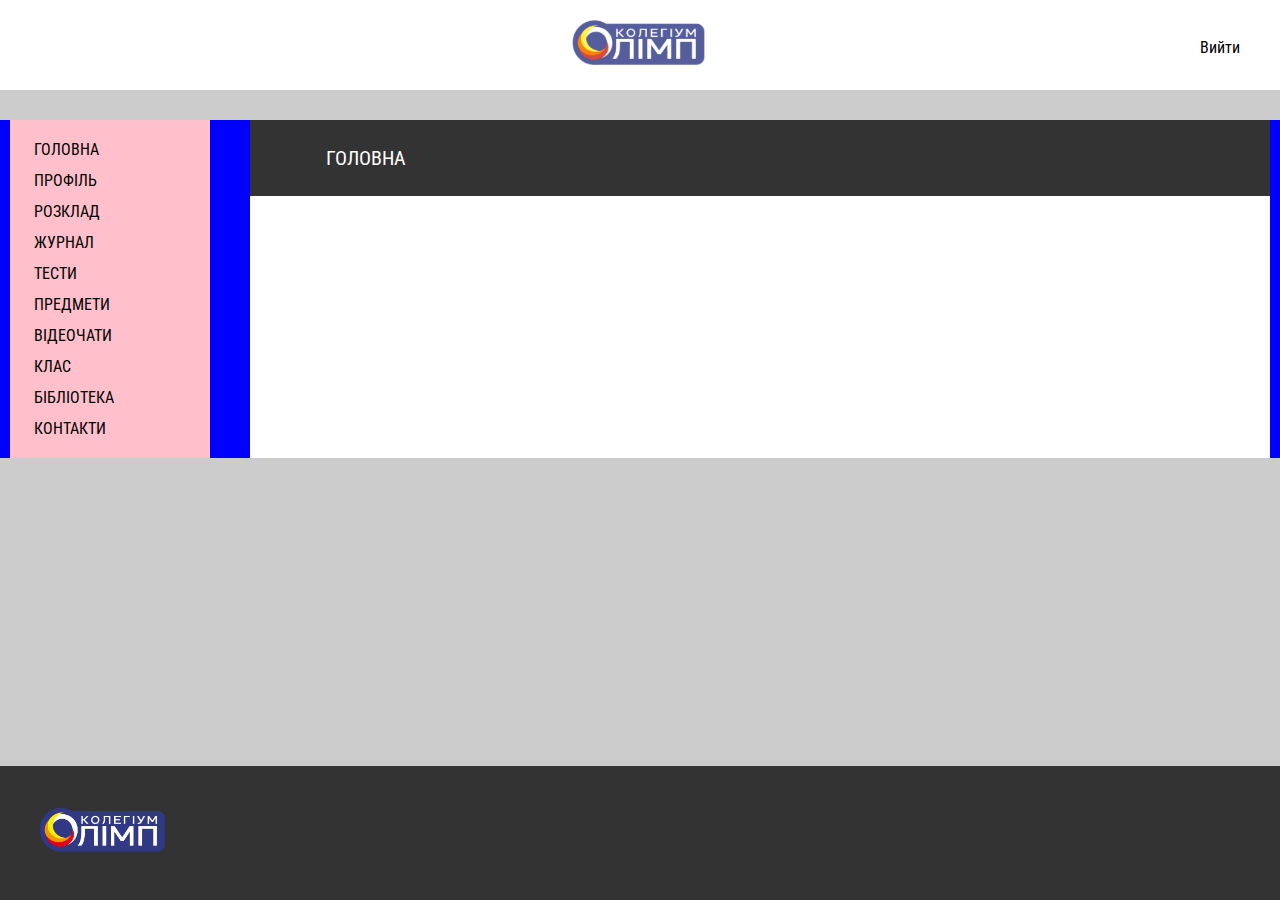
==== demo-access.html @ 72d64e89 "demo-access 10%" ====
<!DOCTYPE html>
<html lang="en">

<head>
  <meta charset="UTF-8">
  <meta http-equiv="X-UA-Compatible" content="IE=edge">
  <meta name="viewport" content="width=device-width, initial-scale=1.0">
  <title>Демо-доступ</title>
  <link rel="stylesheet" href="https://cdnjs.cloudflare.com/ajax/libs/font-awesome/6.4.0/css/all.min.css"
    integrity="sha512-iecdLmaskl7CVkqkXNQ/ZH/XLlvWZOJyj7Yy7tcenmpD1ypASozpmT/E0iPtmFIB46ZmdtAc9eNBvH0H/ZpiBw=="
    crossorigin="anonymous" referrerpolicy="no-referrer" />
  <link rel="preconnect" href="https://fonts.googleapis.com">
  <link rel="preconnect" href="https://fonts.gstatic.com" crossorigin>
  <link href="https://fonts.googleapis.com/css2?family=Roboto+Condensed:wght@300;400;700&display=swap" rel="stylesheet">
  <link rel="stylesheet" href="css/style.css">
  <link rel="stylesheet" href="css/demo-access.css">
</head>

<body>
  <div class="wrapper">
    <header class="header">
      <div class="container">
        <div class="header__inner">
          <a href="#" class="logo-2">
            <img src="./images/logo-2.svg" alt="olymp logo">
          </a>

          <a href="online-school.html" class="header__actions-item header__logout">
            <i class="header__icon fas fa-sign-out-alt" aria-hidden="true"></i>
            <span class="header__icon-descr">Вийти</span>
          </a>
        </div>
      </div>
    </header>

    <main class="main">
      <div class="container demo-access-container">
        <section class="navigation">
          <nav class="main-menu">
            <ul class="main-menu__list">
              <li class="main-menu__list-item">
                <i class="studentNav__icon fa fa-home" aria-hidden="true"></i>
                Головна
              </li>
              <li class="main-menu__list-item">
                <i class="studentNav__icon fa fa-user" aria-hidden="true"></i>
                Профіль
              </li>
              <li class="main-menu__list-item">
                <i class="studentNav__icon fa fa-calendar-alt" aria-hidden="true"></i>
                Розклад
              </li>
              <li class="main-menu__list-item">
                <i class="studentNav__icon fa fa-user-check" aria-hidden="true"></i>
                Журнал
              </li>
              <li class="main-menu__list-item">
                <i class="studentNav__icon fa-solid fa-clipboard-question"></i>
                Тести
              </li>
              <li class="main-menu__list-item">
                <i class="studentNav__icon fa fa-book" aria-hidden="true"></i>
                Предмети
              </li>
              <li class="main-menu__list-item">
                <i class="studentNav__icon fas fa-video" aria-hidden="true"></i>
                Відеочати
              </li>
              <li class="main-menu__list-item">
                <i class="studentNav__icon fa fa-graduation-cap" aria-hidden="true"></i>
                Клас
              </li>
              <li class="main-menu__list-item">
                <i class="studentNav__icon fa fa-book-open" aria-hidden="true"></i>
                Бібліотека
              </li>
              <li class="main-menu__list-item">
                <i class="studentNav__icon fa fa-mobile-alt" aria-hidden="true"></i>
                Контакти
              </li>
            </ul>
          </nav>
        </section>

        <section class="general demo-access-section active">
          <div class="general__content">
            <h2 class="general__title demo-access-section__title">
              <i class="studentNav__icon fa fa-home" aria-hidden="true"></i>
              Головна
            </h2>
          </div>
        </section>

        <section class="profile demo-access-section">
          <div class="profile__content">
            <h2 class="profile__title demo-access-section__title">
              <i class="studentNav__icon fa fa-user" aria-hidden="true"></i>
              Профіль
            </h2>
          </div>
        </section>

        <section class="schedule demo-access-section">
          <div class="schedule__content">
            <h2 class="schedule__title demo-access-section__title">
              <i class="studentNav__icon fa fa-calendar-alt" aria-hidden="true"></i>
              Розклад
            </h2>
          </div>
        </section>

        <section class="journal demo-access-section">
          <div class="journal__content">
            <h2 class="journal__title demo-access-section__title">
              <i class="studentNav__icon fa fa-user-check" aria-hidden="true"></i>
              Журнал
            </h2>
          </div>
        </section>

        <section class="tests demo-access-section">
          <div class="tests__content">
            <h2 class="tests__title demo-access-section__title">
              <i class="studentNav__icon fa-solid fa-clipboard-question"></i>
              Тести
            </h2>
          </div>
        </section>

        <section class="subjects demo-access-section">
          <div class="subjects__content">
            <h2 class="subjects__title demo-access-section__title">
              <i class="studentNav__icon fa fa-book" aria-hidden="true"></i>
              Предмети
            </h2>
          </div>
        </section>

        <section class="videochats demo-access-section">
          <div class="videochats__content">
            <h2 class="videochats__title demo-access-section__title">
              <i class="studentNav__icon fas fa-video" aria-hidden="true"></i>
              Відеочати
            </h2>
          </div>
        </section>

        <section class="grade demo-access-section">
          <div class="grade__content">
            <h2 class="grade__title demo-access-section__title">
              <i class="studentNav__icon fa fa-graduation-cap" aria-hidden="true"></i>
              Клас
            </h2>
          </div>
        </section>

        <section class="library demo-access-section">
          <div class="library__content">
            <h2 class="library__title demo-access-section__title">
              <i class="studentNav__icon fa fa-book-open" aria-hidden="true"></i>
              Бібліотека
            </h2>
          </div>
        </section>

        <section class="contacts demo-access-section">
          <div class="contacts__content">
            <h2 class="contacts__title demo-access-section__title">
              <i class="studentNav__icon fa fa-mobile-alt" aria-hidden="true"></i>
              Контакти
            </h2>
          </div>
        </section>
      </div>
    </main>
    <footer class="footer">
      <div class="footer__inner">
        <div class="footer__logo">
          <img class="footer__img" src="./images/logo-3.png" alt="olymp logo">
        </div>
      </div>
    </footer>
  </div>

  <script src="./js/demo-access.js"></script>
</body>

</html>
---- css/style.css ----
:root {
  --main-color: #555D9D;
  --light-main: #C5BFED;
  --color-link: #FEFEFE;
  --color-hover: #FF8100;
  --top-color: #FFFFFF;
  --accent-color: #37A18E;
  --color-todo: #D24A43;
  --footer-color: #FDFDFD;
}

html {
  box-sizing: border-box;
  scroll-behavior: smooth;
  min-width: 375px;
}

*, *::after, *::before {
  box-sizing: inherit;
  margin: 0;
  padding: 0;
}

html,
body {
  height: 100%;
}

ul {
  list-style-type: none;
}

a {
  text-decoration: none;
  color: var(--color-link);
}

.m-auto {
  margin: auto!important;
}

.wrapper {
  min-height: 100%;
  display: flex;
  flex-direction: column;
}

.container {
  margin: 0 auto;
  padding: 0 10px;
  max-width: 1440px;
}

body {
  font-family: 'Inter', sans-serif;
  font-size: 16px;
  font-weight: 400;
}

.header__inner {
  display: flex;
  justify-content: space-between;
  align-items: center;
  height: 90px;
}

.logo {
  display: flex;
  align-items: flex-end;
  padding-bottom: 20px;
}

.logo__text {
  color: var(--main-color);
  font-size: 25px;
  font-weight: 600;
  line-height: 150%;
  letter-spacing: -0.25px;
}

.menu__list {
  display: flex;
  gap: 20px;
  padding-top: 10px;
}

.menu__list-item {
  display: flex;
  align-items: center;
  padding: 16px;
  height: 31px;
  background-color: var(--main-color);
  font-weight: 600;
  line-height: 150%;
  letter-spacing: -0.16px;
  border-radius: 30px;
  transition: all .4s;
}

.menu__list-item:hover {
  text-shadow: 0 4px 4px #00000040;
  background-color: var(--color-hover);
}

.menu__list-link {
  display: flex;
  gap: 12px;
}

.menu__btn {
  width: 30px;
  height: 20px;
  display: flex;
  flex-direction: column;
  justify-content: space-between;
  padding: 0;
  border: none;
  background-color: transparent;
  cursor: pointer;
  display: none;
}

.menu__btn span {
  width: 100%;
  height: 2px;
  background-color: var(--main-color);
}

/* main */
.main {
  flex-grow: 1;
}

.top {
  position: relative;
  background-repeat: no-repeat;
  background-size: cover;
  background-position-y: 35%;
  color: var(--top-color);
  text-shadow: 4px 5px 8px #000000bf;
  border: 1px solid transparent;
}

.sides {
  display: flex;
  justify-content: space-between;
  padding: 0 40px;
}

.title {
  margin: 37px 0 25px;
  font-size: 57px;
  font-weight: 600;
  line-height: 160%;
  letter-spacing: -2.8px;
  text-shadow: 4px 5px 8px #000000;
}

.top__list {
  margin-bottom: 56px;
  max-width: 720px;
  list-style: "\2022    " outside none;
  font-size: 28px;
  font-weight: 600;
  line-height: 160%;
  letter-spacing: -0.84px;
}

.top__list-item {
  margin-bottom: 15px;
  line-height: 110%;
}

.top__line {
  margin-bottom: 47px;
  width: 690px;
  height: 1px;
  background-color: var(--top-color);
}

.top__quote {
  margin-bottom: 12px;
  font-family: 'Calistoga', cursive;
  max-width: 600px;
  font-size: 24px;
  line-height: 140%;
  letter-spacing: 0.73px;
}

.top__director {
  margin: 0 auto 82px;
  width: 320px;
}

.top__director-name {
  margin-bottom: 14px;
  font-size: 20px;
  font-weight: 600;
  line-height: 140%;
}

.top__director-articles {
  display: inline-block;
  text-shadow: none;
  background-color: var(--accent-color);
  padding: 12px 20px;
  font-size: 16px;
  font-weight: 600;
  letter-spacing: -0.2px;
  border-radius: 30px;
  transition: all .4s;
}

.top__director-articles:hover {
  text-shadow: 0 4px 4px #00000040;
  background-color: var(--color-hover);
}

.top__tel {
  white-space: nowrap;
  margin-top: 70px;
  display: flex;
  flex-direction: column;
  font-size: 30px;
  font-weight: 700;
  line-height: 155%;
  letter-spacing: -0.3px;
}

.top__tel * {
  text-shadow: none;
  color: #434A86;
}

.top__tel-border {
  text-shadow: none;
  -webkit-text-stroke: 4px #FFFFFF;
}

.top__tel--numbers {
  position: absolute;
  top: 0;
}

.top__tel-number {
  transition: all .5s;
}

.top__tel-number:hover {
  color: var(--color-hover);
}

.top__social-networks {
  position: absolute;
  right: 32px;
  bottom: 30px;
  width: fit-content;
  display: flex;
  flex-direction: column;
  align-items: center;
  gap: 8px;
}

.top__social-networks * {
  transition: all 0.5s;
}

.top__social-networks *:hover {
  transform: scale(110%);
}

.olymp-info {
  padding: 33px 0;
  background-repeat: no-repeat;
  background-size: cover;
}

.olymp-info__list {
  margin: auto;
  max-width: 980px;
  display: flex;
  justify-content: center;
  gap: 100px;
}

.olymp-info__list-item {
  position: relative;
  text-align: center;
}

.olymp-info__list-item:first-child::before,
.olymp-info__list-item:last-child::before {
  position: absolute;
  content: '';
  display: block;
  height: 100%;
  width: 1px;
  background-color: var(--light-main);
  opacity: 0.15;
}

.olymp-info__list-item:first-child::before {
  right: -50px;
}

.olymp-info__list-item:last-child::before {
  left: -50px;
}

.olymp-info__list-title {
  font-family: 'Public Sans', sans-serif;
  font-size: 44px;
  font-weight: 700;
  color: var(--top-color);
  line-height: 125%;
}

.olymp-info__list-details {
  color: var(--light-main);
  font-family: 'Inter', sans-serif;
  font-size: 14px;
  font-weight: 500;
  line-height: 150%;
}

.olymp-texts {
  margin: 40px auto 132px;
  max-width: 1000px;
  color: var(--main-color);
  text-align: center;
  text-shadow: 3px 3px 4px #00000040;
  font-family: 'Kanit', sans-serif;
  font-size: 43px;
  font-style: italic;
  font-weight: 500;
  line-height: 120%;
}

.olymp-texts__text {
  margin-bottom: 76px;
}

.olymp-texts__text:last-child {
  text-shadow: 4px 4px 4px #00000040;
}

.olymp-texts__text span {
  white-space: nowrap;
}

.school-activities {
  padding: 46px 0;
  color: var(--top-color);
  text-align: center;
  font-size: 40px;
  font-weight: 500;
  line-height: 120%;
  background-color: var(--main-color);
}

.school-activities__text {
  margin: auto;
  max-width: 1100px;
}

.our-achievements__title {
  display: flex;
  justify-content: space-between;
  align-items: center;
  padding: 5px 0;
  background-color: var(--main-color);
}

.our-achievements__title-title {
  font-size: 60px;
  color: var(--top-color);
}

.our-achievements__list {
  margin: 46px auto 22px;
  display: flex;
  flex-direction: column;
  gap: 30px;
  max-width: 784px;
}

.our-achievements__list-item {
  position: relative;
  padding: 8px 16px;
  padding-left: 80px;
  font-size: 29px;
  font-weight: 500;
  line-height: 36px;
  border: 3px solid;
  transition: all .4s;
}

.our-achievements__list-item:hover {
  color: var(--top-color);
  transform: scale(110%);
}

.our-achievements__list-item:first-child,
.our-achievements__list-item:last-child {
  border-color: #4365DD;
}

.our-achievements__list-item:first-child:hover,
.our-achievements__list-item:last-child:hover {
  background-color: #4365DD;
}

.our-achievements__list-item:nth-child(2) {
  border-color: #69D924;
}

.our-achievements__list-item:nth-child(2):hover {
  background-color: #69D924;
}

.our-achievements__list-item:nth-child(3) {
  border-color: #24D9AD;
}

.our-achievements__list-item:nth-child(3):hover {
  background-color: #24D9AD;
}

.our-achievements__list-item:nth-child(4) {
  border-color: #9424D9;
}

.our-achievements__list-item:nth-child(4):hover {
  background-color: #9424D9;
}

.our-achievements__list-item:nth-child(5) {
  border-color: #D9244F;
}

.our-achievements__list-item:nth-child(5):hover {
  background-color: #D9244F;
}

.our-achievements__list-item:nth-child(6) {
  border-color: #FFF176;
}

.our-achievements__list-item:nth-child(6):hover {
  color: gray;
  background-color: #FFF176;
}

.our-achievements__list-item:nth-child(7) {
  border-color: #7694FF;
}

.our-achievements__list-item:nth-child(7):hover {
  background-color: #7694FF;
}

.our-achievements__list-item::before {
  position: absolute;
  top: 50%;
  left: 16px;
  transform: translateY(-50%);
  content: '';
  display: inline-block;
  width: 47px;
  height: 48px;
  background: url(../images/check-mark.png);
  transition: all .5s;
}

.our-achievements__list-item:hover::before {
  -webkit-filter: invert(100%);
  filter: invert(100%);
}

.our-achievements__list-item:nth-child(6):hover::before {
  -webkit-filter: invert(50%);
  filter: invert(50%);
}

/* footer */
.footer {
  padding-top: 50px;
  background-color: var(--footer-color);
  border: 1px solid #000;
}

.contacts {
  display: grid;
  grid-template-columns: 35% 55% 10%;
}

.contacts__address {
  display: grid;
  grid-template-rows: 110px 36px 36px;
}

.contacts__numbers {
  display: grid;
  grid-template-rows: 110px 36px 36px 36px;
}

.contacts__social-networks {
  display: flex;
  flex-direction: column;
  justify-content: flex-end;
  align-items: center;
  gap: 8px;
}

.contacts__social-networks * {
  transition: all 0.5s;
}

.contacts__social-networks *:hover {
  transform: scale(110%);
}

.contacts__title {
  color: var(--main-color);
  font-size: 72px;
  font-weight: 400;
  letter-spacing: -3.6px;
  text-transform: uppercase;
}

.contacts__subtitle {
  color: var(--main-color);
  font-size: 24px;
  font-weight: 500;
  line-height: 36px;
  letter-spacing: 0.49px;
  text-transform: uppercase;
}

.contacts__info {
  display: block;
  color: var(--main-color);
  font-size: 24px;
  font-weight: 400;
  line-height: 150%;
  letter-spacing: -0.245px;
  transition: all .3s;
}

.contacts__info:hover {
  text-shadow: 0 0 4px #00000040;
}

.footer__menu-list {
  justify-content: space-evenly;
  padding-top: 100px;
  padding-bottom: 68px;
}

@media (max-width: 1440px) {
  .contacts {
    grid-template-columns: 45% 45% 10%;
  }

  .contacts__address {
    margin-left: 40px;
  }

  .contacts__title {
    font-size: 58px;
  }
}

@media (max-width: 999px) {
  .menu__btn {
    display: flex;
  }

  .menu__btn, 
  .logo {
    position: relative;
    z-index: 6;
  }

  .menu__list {
    padding-top: 200px;
    position: absolute;
    top: 0;
    right: 0;
    bottom: 0;
    left: 0;
    height: 100vh;
    background-color: var(--light-main);
    flex-direction: column;
    align-items: center;
    gap: 40px;
    z-index: 5;

    transform: translateY(-100%);
    transition: transform .3s;
  }

  .menu__list.menu__list--active {
    transform: translateY(0%);
  }

  .menu__list-item {
    width: 200px;
    padding: 24px 12px;
  }

  .menu__list-link {
    text-align: center;
    margin: 0 auto;
  }

  .menu__btn {
    position: relative;
  }

  .menu__btn span {
    transition: all .3s;
  }

  .menu__btn--active span {
    position: absolute;
    top: 10px;
  }

  .menu__btn--active span:first-child {
    transform: rotate(45deg);
  }

  .menu__btn--active span:nth-child(2) {
    transform: rotate(-45deg);
    background-color: transparent;
  }

  .menu__btn--active span:nth-child(3) {
    transform: rotate(-45deg);
  }

  .footer {
    padding-left: 30px;
  }

  .contacts {
    padding-bottom: 60px;
    grid-template-columns: 37% 53% 10%;
  }

  .contacts__address {
    margin-left: 0;
    display: flex;
    flex-direction: column;
    gap: 4px;
  }

  .contacts__logo {
    margin-bottom: 10px;
    max-width: fit-content;
  }

  .contacts__numbers {
    display: flex;
    flex-direction: column;
    gap: 4px;
  }

  .contacts__title {
    margin-bottom: 10px;
    font-size: 48px;
  }

  .contacts__info {
    max-width: 30vw;
    font-size: 22px;
  }
}

@media (max-width: 768px) {
  .top {
    height: auto;
  }

  .menu__btn {
    margin-top: 10px;
  }

  .logo__text {
    font-size: 16px;
    line-height: 200%;
  }

  .sides {
    flex-direction: column-reverse;
    gap: 40px;
  }

  .sides__right-side {
    margin: auto;
  }

  .top__tel {
    margin-top: 20px;
    font-size: 24px;
  }

  .sides__left-side {
    justify-content: initial;
    height: fit-content;
    gap: 0;
  }

  .footer {
    padding: 4px 20px 20px;
  }

  .contacts {
    padding-bottom: 10px;
    display: flex;
    flex-direction: column;
    align-items: flex-start;
    gap: 24px;
  }

  .contacts__address,
  .contacts__numbers {
    display: flex;
    flex-direction: column;
  }

  .contacts__logo {
    margin-bottom: 12px;
    width: fit-content;
  }

  .contacts__info {
    font-size: 18px;
    min-width: 280px;
  }

  .contacts__title {
    margin-bottom: 8px;
    font-size: 40px;
    letter-spacing: -2px;
  }

  .contacts__social-networks {
    flex-direction: row;
  }

  .contacts__social-networks a:nth-child(2) img {
    margin-right: -2px;
  }
}
---- css/demo-access.css ----
body {
  font-family: 'Roboto Condensed', sans-serif;
}

.studentNav__icon {
  width: 20px;
  margin-right: 4px;
}

.demo-access-container {
  max-width: 1280px;
  display: flex;
  justify-content: space-between;
  background-color: blue;
}

.header {

}

.logo-2 {
  margin: auto;
}

.header__logout {
  position: absolute;
  top: 38px;
  right: 40px;
  color: #000;
  cursor: pointer;
}

.main {
  padding: 30px 0;
  background-color: #ccc;
}

.navigation {
  padding: 20px;
  width: 200px;
  background-color: pink;
  text-transform: uppercase;
}

.main-menu__list {
  display: flex;
  flex-direction: column;
  gap: 12px;
}

.main-menu__list-item {
  cursor: pointer;
  width: fit-content;
}

.main-menu__list-item.active,
.main-menu__list-item:hover,
.header__logout:hover {
  color: #7f00a3;
}

.demo-access-section {
  display: none;
  background-color: #fff;
  width: calc(100% - 240px);
}

.demo-access-section.active {
  display: block;
}

.demo-access-section__title {
  padding: 26px 40px;
  display: flex;
  gap: 12px;
  color: #fff;
  font-size: 20px;
  font-weight: 400;
  text-transform: uppercase;
  background-color: #333;
  letter-spacing: 0px;
}

.footer {
  padding: 40px;
  background-color: #333;
  border: none;
}

.footer__inner {
  margin: auto;
  max-width: 1200px;
}

.footer__logo {
  width: 200px;
}

.footer__img {
  width: 125px;
}
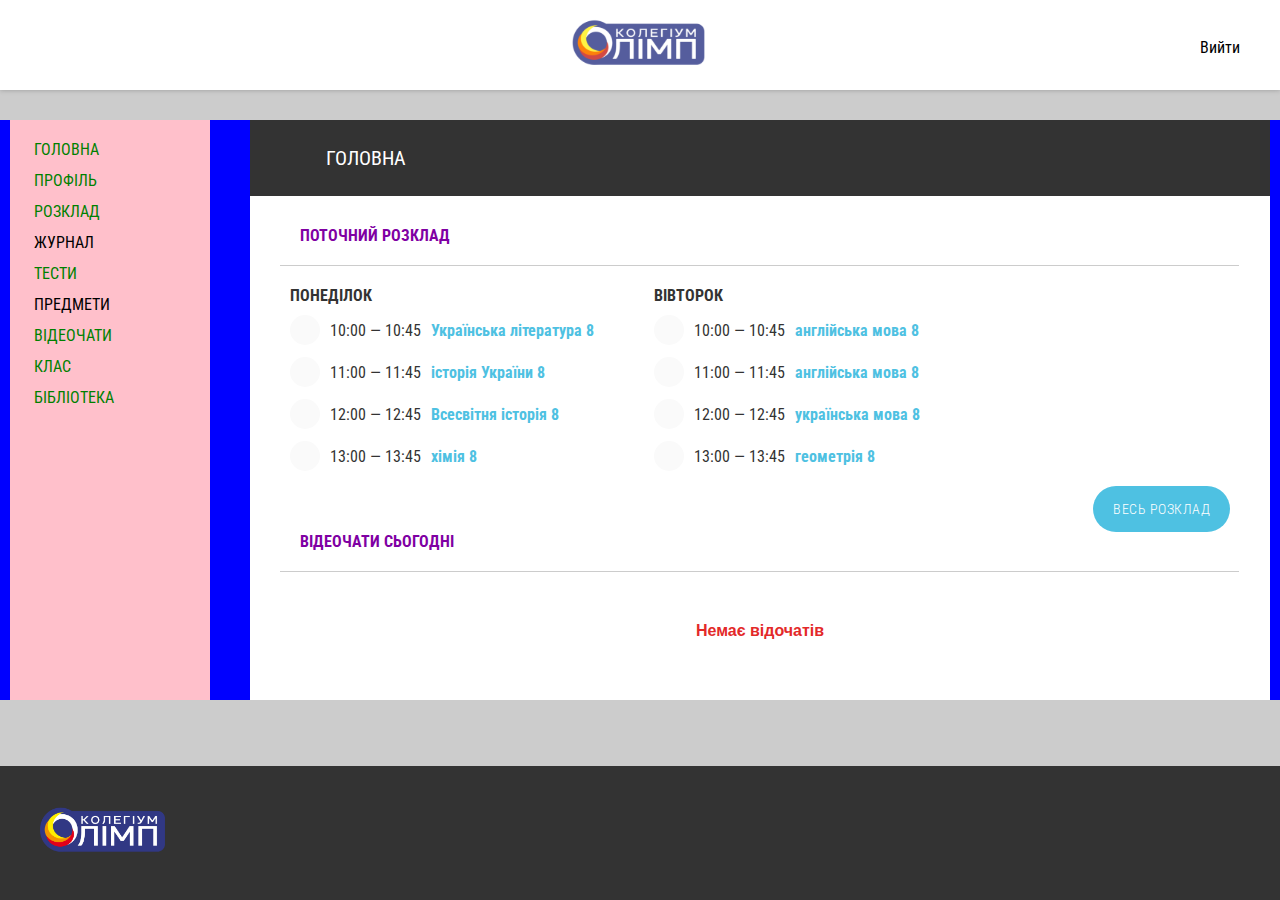
==== commit 79e290c3: "demo-access 80%" ====
--- a/demo-access.html
+++ b/demo-access.html
@@ -38,15 +38,15 @@
         <section class="navigation">
           <nav class="main-menu">
             <ul class="main-menu__list">
-              <li class="main-menu__list-item">
+              <li class="main-menu__list-item green">
                 <i class="studentNav__icon fa fa-home" aria-hidden="true"></i>
                 Головна
               </li>
-              <li class="main-menu__list-item">
+              <li class="main-menu__list-item green">
                 <i class="studentNav__icon fa fa-user" aria-hidden="true"></i>
                 Профіль
               </li>
-              <li class="main-menu__list-item">
+              <li class="main-menu__list-item schedule-nav green">
                 <i class="studentNav__icon fa fa-calendar-alt" aria-hidden="true"></i>
                 Розклад
               </li>
@@ -54,7 +54,7 @@
                 <i class="studentNav__icon fa fa-user-check" aria-hidden="true"></i>
                 Журнал
               </li>
-              <li class="main-menu__list-item">
+              <li class="main-menu__list-item green">
                 <i class="studentNav__icon fa-solid fa-clipboard-question"></i>
                 Тести
               </li>
@@ -62,22 +62,22 @@
                 <i class="studentNav__icon fa fa-book" aria-hidden="true"></i>
                 Предмети
               </li>
-              <li class="main-menu__list-item">
+              <li class="main-menu__list-item green">
                 <i class="studentNav__icon fas fa-video" aria-hidden="true"></i>
                 Відеочати
               </li>
-              <li class="main-menu__list-item">
+              <li class="main-menu__list-item green">
                 <i class="studentNav__icon fa fa-graduation-cap" aria-hidden="true"></i>
                 Клас
               </li>
-              <li class="main-menu__list-item">
+              <li class="main-menu__list-item green">
                 <i class="studentNav__icon fa fa-book-open" aria-hidden="true"></i>
                 Бібліотека
               </li>
-              <li class="main-menu__list-item">
+              <!-- <li class="main-menu__list-item">
                 <i class="studentNav__icon fa fa-mobile-alt" aria-hidden="true"></i>
                 Контакти
-              </li>
+              </li> -->
             </ul>
           </nav>
         </section>
@@ -88,6 +88,91 @@
               <i class="studentNav__icon fa fa-home" aria-hidden="true"></i>
               Головна
             </h2>
+
+            <div class="demo-access-section__heading">
+              <i class="content_title-icon fa fa-calendar-alt" aria-hidden="true"></i>
+              Поточний розклад
+            </div>
+
+            <div class="nextSchedule__list general__list">
+              <div class="nextSchedule__list-item">
+                <div class="nextSchedule__list-title">Понеділок</div>
+                <div class="nextSchedule__list-courses">
+                  <div class="nextSchedule__list-courses-item">
+                    <div class="nextSchedule__list-courses-icon"><i class="fa fa-graduation-cap" aria-hidden="true"></i>
+                    </div>
+                    <div class="nextShedule__list-courses-info"><span class="nextSchedule__list-courses-item-time">10:00
+                        — 10:45</span><span class="nextSchedule__list-courses-item-course">Українська література
+                        8</span>
+                    </div>
+                  </div>
+                  <div class="nextSchedule__list-courses-item">
+                    <div class="nextSchedule__list-courses-icon"><i class="fa fa-graduation-cap" aria-hidden="true"></i>
+                    </div>
+                    <div class="nextShedule__list-courses-info"><span class="nextSchedule__list-courses-item-time">11:00
+                        — 11:45</span><span class="nextSchedule__list-courses-item-course">історія України 8</span>
+                    </div>
+                  </div>
+                  <div class="nextSchedule__list-courses-item">
+                    <div class="nextSchedule__list-courses-icon"><i class="fa fa-graduation-cap" aria-hidden="true"></i>
+                    </div>
+                    <div class="nextShedule__list-courses-info"><span class="nextSchedule__list-courses-item-time">12:00
+                        — 12:45</span><span class="nextSchedule__list-courses-item-course">Всесвітня історія 8</span>
+                    </div>
+                  </div>
+                  <div class="nextSchedule__list-courses-item">
+                    <div class="nextSchedule__list-courses-icon"><i class="fa fa-graduation-cap" aria-hidden="true"></i>
+                    </div>
+                    <div class="nextShedule__list-courses-info"><span class="nextSchedule__list-courses-item-time">13:00
+                        —
+                        13:45</span><span class="nextSchedule__list-courses-item-course">хімія 8</span></div>
+                  </div>
+                </div>
+              </div>
+              <div class="nextSchedule__list-item">
+                <div class="nextSchedule__list-title">Вівторок</div>
+                <div class="nextSchedule__list-courses">
+                  <div class="nextSchedule__list-courses-item">
+                    <div class="nextSchedule__list-courses-icon"><i class="fa fa-graduation-cap" aria-hidden="true"></i>
+                    </div>
+                    <div class="nextShedule__list-courses-info"><span class="nextSchedule__list-courses-item-time">10:00
+                        — 10:45</span><span class="nextSchedule__list-courses-item-course">англійська мова 8</span>
+                    </div>
+                  </div>
+                  <div class="nextSchedule__list-courses-item">
+                    <div class="nextSchedule__list-courses-icon"><i class="fa fa-graduation-cap" aria-hidden="true"></i>
+                    </div>
+                    <div class="nextShedule__list-courses-info"><span class="nextSchedule__list-courses-item-time">11:00
+                        — 11:45</span><span class="nextSchedule__list-courses-item-course">англійська мова 8</span>
+                    </div>
+                  </div>
+                  <div class="nextSchedule__list-courses-item">
+                    <div class="nextSchedule__list-courses-icon"><i class="fa fa-graduation-cap" aria-hidden="true"></i>
+                    </div>
+                    <div class="nextShedule__list-courses-info"><span class="nextSchedule__list-courses-item-time">12:00
+                        — 12:45</span><span class="nextSchedule__list-courses-item-course">українська мова 8</span>
+                    </div>
+                  </div>
+                  <div class="nextSchedule__list-courses-item">
+                    <div class="nextSchedule__list-courses-icon"><i class="fa fa-graduation-cap" aria-hidden="true"></i>
+                    </div>
+                    <div class="nextShedule__list-courses-info">
+                      <span class="nextSchedule__list-courses-item-time">13:00 — 13:45</span>
+                      <span class="nextSchedule__list-courses-item-course">геометрія 8</span>
+                    </div>
+                  </div>
+                </div>
+              </div>
+            </div>
+
+            <div class="btn-schedule">Весь розклад</div>
+
+            <div class="demo-access-section__heading">
+              <i class="content_title-icon fa fa-calendar-alt" aria-hidden="true"></i>
+              Відеочати сьогодні
+            </div>
+
+            <div class="demo-access-section__info red">Немає відочатів</div>
           </div>
         </section>
 
@@ -97,6 +182,19 @@
               <i class="studentNav__icon fa fa-user" aria-hidden="true"></i>
               Профіль
             </h2>
+
+            <div class="profile__container">
+              <img src="./images/cat.png" alt="student" class="profile__photo">
+              <div class="form__field-holder"><input class="form__field readonly required" type="select" title="Роль" autocomplete="new-password" readonly="" value="Учень"><span class="form__field-placeholder isFilled">Роль</span></div>
+
+              <div class="form__field-holder"><input class="form__field readonly required" type="select" title="Клас" autocomplete="new-password" readonly="" value="8 Пакет &quot;Повний&quot;"><span class="form__field-placeholder isFilled">Клас</span></div>
+
+              <div class="form__field-holder"><input id="username" class="form__field readonly required" type="select" title="Ім'я" autocomplete="new-password" value=""><span class="form__field-placeholder isFilled">Ім'я</span></div>
+
+              <div class="form__field-holder"><input class="form__field readonly required" type="password" title="Логін" autocomplete="new-password" value="login"><span class="form__field-placeholder isFilled">Логін</span></div>
+
+              <div class="form__field-holder"><input class="form__field readonly required" type="password" title="Пароль" autocomplete="new-password" value="password"><span class="form__field-placeholder isFilled">Пароль</span></div>
+            </div>
           </div>
         </section>
 
@@ -106,6 +204,183 @@
               <i class="studentNav__icon fa fa-calendar-alt" aria-hidden="true"></i>
               Розклад
             </h2>
+
+            <div class="nextSchedule__list">
+              <div class="nextSchedule__list-item">
+                <div class="nextSchedule__list-title">Понеділок</div>
+                <div class="nextSchedule__list-courses">
+                  <div class="nextSchedule__list-courses-item">
+                    <div class="nextSchedule__list-courses-icon"><i class="fa fa-graduation-cap" aria-hidden="true"></i>
+                    </div>
+                    <div class="nextShedule__list-courses-info"><span class="nextSchedule__list-courses-item-time">10:00
+                        — 10:45</span><span class="nextSchedule__list-courses-item-course">Українська література
+                        8</span>
+                    </div>
+                  </div>
+                  <div class="nextSchedule__list-courses-item">
+                    <div class="nextSchedule__list-courses-icon"><i class="fa fa-graduation-cap" aria-hidden="true"></i>
+                    </div>
+                    <div class="nextShedule__list-courses-info"><span class="nextSchedule__list-courses-item-time">11:00
+                        — 11:45</span><span class="nextSchedule__list-courses-item-course">історія України 8</span>
+                    </div>
+                  </div>
+                  <div class="nextSchedule__list-courses-item">
+                    <div class="nextSchedule__list-courses-icon"><i class="fa fa-graduation-cap" aria-hidden="true"></i>
+                    </div>
+                    <div class="nextShedule__list-courses-info"><span class="nextSchedule__list-courses-item-time">12:00
+                        — 12:45</span><span class="nextSchedule__list-courses-item-course">Всесвітня історія 8</span>
+                    </div>
+                  </div>
+                  <div class="nextSchedule__list-courses-item">
+                    <div class="nextSchedule__list-courses-icon"><i class="fa fa-graduation-cap" aria-hidden="true"></i>
+                    </div>
+                    <div class="nextShedule__list-courses-info"><span class="nextSchedule__list-courses-item-time">13:00
+                        —
+                        13:45</span><span class="nextSchedule__list-courses-item-course">хімія 8</span></div>
+                  </div>
+                </div>
+              </div>
+              <div class="nextSchedule__list-item">
+                <div class="nextSchedule__list-title">Вівторок</div>
+                <div class="nextSchedule__list-courses">
+                  <div class="nextSchedule__list-courses-item">
+                    <div class="nextSchedule__list-courses-icon"><i class="fa fa-graduation-cap" aria-hidden="true"></i>
+                    </div>
+                    <div class="nextShedule__list-courses-info"><span class="nextSchedule__list-courses-item-time">10:00
+                        — 10:45</span><span class="nextSchedule__list-courses-item-course">англійська мова 8</span>
+                    </div>
+                  </div>
+                  <div class="nextSchedule__list-courses-item">
+                    <div class="nextSchedule__list-courses-icon"><i class="fa fa-graduation-cap" aria-hidden="true"></i>
+                    </div>
+                    <div class="nextShedule__list-courses-info"><span class="nextSchedule__list-courses-item-time">11:00
+                        — 11:45</span><span class="nextSchedule__list-courses-item-course">англійська мова 8</span>
+                    </div>
+                  </div>
+                  <div class="nextSchedule__list-courses-item">
+                    <div class="nextSchedule__list-courses-icon"><i class="fa fa-graduation-cap" aria-hidden="true"></i>
+                    </div>
+                    <div class="nextShedule__list-courses-info"><span class="nextSchedule__list-courses-item-time">12:00
+                        — 12:45</span><span class="nextSchedule__list-courses-item-course">українська мова 8</span>
+                    </div>
+                  </div>
+                  <div class="nextSchedule__list-courses-item">
+                    <div class="nextSchedule__list-courses-icon"><i class="fa fa-graduation-cap" aria-hidden="true"></i>
+                    </div>
+                    <div class="nextShedule__list-courses-info">
+                      <span class="nextSchedule__list-courses-item-time">13:00 — 13:45</span>
+                      <span class="nextSchedule__list-courses-item-course">геометрія 8</span>
+                    </div>
+                  </div>
+                </div>
+              </div>
+              <div class="nextSchedule__list-item">
+                <div class="nextSchedule__list-title">Середа</div>
+                <div class="nextSchedule__list-courses">
+                  <div class="nextSchedule__list-courses-item">
+                    <div class="nextSchedule__list-courses-icon"><i class="fa fa-graduation-cap" aria-hidden="true"></i>
+                    </div>
+                    <div class="nextShedule__list-courses-info"><span class="nextSchedule__list-courses-item-time">11:00
+                        — 11:45</span><span class="nextSchedule__list-courses-item-course">алгебра 8</span></div>
+                  </div>
+                  <div class="nextSchedule__list-courses-item">
+                    <div class="nextSchedule__list-courses-icon"><i class="fa fa-graduation-cap" aria-hidden="true"></i>
+                    </div>
+                    <div class="nextShedule__list-courses-info"><span class="nextSchedule__list-courses-item-time">12:00
+                        — 12:45</span><span class="nextSchedule__list-courses-item-course">алгебра 8</span></div>
+                  </div>
+                  <div class="nextSchedule__list-courses-item">
+                    <div class="nextSchedule__list-courses-icon"><i class="fa fa-graduation-cap" aria-hidden="true"></i>
+                    </div>
+                    <div class="nextShedule__list-courses-info"><span class="nextSchedule__list-courses-item-time">13:00
+                        —
+                        13:45</span><span class="nextSchedule__list-courses-item-course">фізика 8</span></div>
+                  </div>
+                  <div class="nextSchedule__list-courses-item">
+                    <div class="nextSchedule__list-courses-icon"><i class="fa fa-graduation-cap" aria-hidden="true"></i>
+                    </div>
+                    <div class="nextShedule__list-courses-info"><span class="nextSchedule__list-courses-item-time">14:00
+                        — 14:45</span><span class="nextSchedule__list-courses-item-course">історія України 8</span>
+                    </div>
+                  </div>
+                </div>
+              </div>
+              <div class="nextSchedule__list-item">
+                <div class="nextSchedule__list-title">Четвер</div>
+                <div class="nextSchedule__list-courses">
+                  <div class="nextSchedule__list-courses-item">
+                    <div class="nextSchedule__list-courses-icon"><i class="fa fa-graduation-cap" aria-hidden="true"></i>
+                    </div>
+                    <div class="nextShedule__list-courses-info"><span class="nextSchedule__list-courses-item-time">10:00
+                        —
+                        10:45</span><span class="nextSchedule__list-courses-item-course">хімія 8</span></div>
+                  </div>
+                  <div class="nextSchedule__list-courses-item">
+                    <div class="nextSchedule__list-courses-icon"><i class="fa fa-graduation-cap" aria-hidden="true"></i>
+                    </div>
+                    <div class="nextShedule__list-courses-info"><span class="nextSchedule__list-courses-item-time">11:00
+                        — 11:45</span><span class="nextSchedule__list-courses-item-course">геометрія 8</span></div>
+                  </div>
+                  <div class="nextSchedule__list-courses-item">
+                    <div class="nextSchedule__list-courses-icon"><i class="fa fa-graduation-cap" aria-hidden="true"></i>
+                    </div>
+                    <div class="nextShedule__list-courses-info"><span class="nextSchedule__list-courses-item-time">12:00
+                        — 12:45</span><span class="nextSchedule__list-courses-item-course">Біологія 8</span></div>
+                  </div>
+                </div>
+              </div>
+              <div class="nextSchedule__list-item">
+                <div class="nextSchedule__list-title">П'ятниця</div>
+                <div class="nextSchedule__list-courses">
+                  <div class="nextSchedule__list-courses-item">
+                    <div class="nextSchedule__list-courses-icon"><i class="fa fa-graduation-cap" aria-hidden="true"></i>
+                    </div>
+                    <div class="nextShedule__list-courses-info"><span class="nextSchedule__list-courses-item-time">10:00
+                        — 10:45</span><span class="nextSchedule__list-courses-item-course">Українська література
+                        8</span>
+                    </div>
+                  </div>
+                  <div class="nextSchedule__list-courses-item">
+                    <div class="nextSchedule__list-courses-icon"><i class="fa fa-graduation-cap" aria-hidden="true"></i>
+                    </div>
+                    <div class="nextShedule__list-courses-info"><span class="nextSchedule__list-courses-item-time">11:00
+                        —
+                        11:45</span><span class="nextSchedule__list-courses-item-course">фізика 8</span></div>
+                  </div>
+                  <div class="nextSchedule__list-courses-item">
+                    <div class="nextSchedule__list-courses-icon"><i class="fa fa-graduation-cap" aria-hidden="true"></i>
+                    </div>
+                    <div class="nextShedule__list-courses-info"><span class="nextSchedule__list-courses-item-time">12:00
+                        — 12:45</span><span class="nextSchedule__list-courses-item-course">українська мова 8</span>
+                    </div>
+                  </div>
+                  <div class="nextSchedule__list-courses-item">
+                    <div class="nextSchedule__list-courses-icon"><i class="fa fa-graduation-cap" aria-hidden="true"></i>
+                    </div>
+                    <div class="nextShedule__list-courses-info"><span class="nextSchedule__list-courses-item-time">13:00
+                        — 13:45</span><span class="nextSchedule__list-courses-item-course">Біологія 8</span></div>
+                  </div>
+                </div>
+              </div>
+              <div class="nextSchedule__list-item">
+                <div class="nextSchedule__list-title">Субота</div>
+                <div class="nextSchedule__list-courses">
+                  <div class="nextSchedule__list-courses-item nextSchedule__list-courses-notFound">
+                    <div class="nextSchedule__list-courses-icon"><i class="fa fa-unlink" aria-hidden="true"></i></div>
+                    Немає уроків
+                  </div>
+                </div>
+              </div>
+              <div class="nextSchedule__list-item">
+                <div class="nextSchedule__list-title">Неділя</div>
+                <div class="nextSchedule__list-courses">
+                  <div class="nextSchedule__list-courses-item nextSchedule__list-courses-notFound">
+                    <div class="nextSchedule__list-courses-icon"><i class="fa fa-unlink" aria-hidden="true"></i></div>
+                    Немає уроків
+                  </div>
+                </div>
+              </div>
+            </div>
           </div>
         </section>
 
@@ -124,6 +399,8 @@
               <i class="studentNav__icon fa-solid fa-clipboard-question"></i>
               Тести
             </h2>
+
+            <p class="videochats__info demo-access-section__info">Немає активних тестів</p>
           </div>
         </section>
 
@@ -142,6 +419,8 @@
               <i class="studentNav__icon fas fa-video" aria-hidden="true"></i>
               Відеочати
             </h2>
+
+            <p class="videochats__info demo-access-section__info red">Немає відеочатів</p>
           </div>
         </section>
 
@@ -151,7 +430,96 @@
               <i class="studentNav__icon fa fa-graduation-cap" aria-hidden="true"></i>
               Клас
             </h2>
-          </div>
+
+            <div class="demo-access-section__heading">Опис</div>
+            <div class="grade__description-text">
+              Кияниця Людмила Григоріївна - куратор
+              Ігнатова Віталія Анатоліївна - куратор
+            </div>
+
+            <div class="grade__container">
+              <div class="grade__details">
+                <div class="demo-access-section__heading grade__heading">Предмети</div>
+                <ul class="grade__list">
+                  <li class="grade__list-item">
+                    <div class="studentClass__courses-icon"><i class="fa fa-book" aria-hidden="true"></i></div>
+                    <span class="grade__subject">Англійська мова</span>
+                  </li>
+                  <li class="grade__list-item">
+                    <div class="studentClass__courses-icon"><i class="fa fa-book" aria-hidden="true"></i></div>
+                    <span class="grade__subject">Біологія</span>
+                  </li>
+                  <li class="grade__list-item">
+                    <div class="studentClass__courses-icon"><i class="fa fa-book" aria-hidden="true"></i></div>
+                    <span class="grade__subject">Фізика</span>
+                  </li>
+                  <li class="grade__list-item">
+                    <div class="studentClass__courses-icon"><i class="fa fa-book" aria-hidden="true"></i></div>
+                    <span class="grade__subject">Географія</span>
+                  </li>
+                  <li class="grade__list-item">
+                    <div class="studentClass__courses-icon"><i class="fa fa-book" aria-hidden="true"></i></div>
+                    <span class="grade__subject">Година спілкування</span>
+                  </li>
+                  <li class="grade__list-item">
+                    <div class="studentClass__courses-icon"><i class="fa fa-book" aria-hidden="true"></i></div>
+                    <span class="grade__subject">Історія України</span>
+                  </li>
+                  <li class="grade__list-item">
+                    <div class="studentClass__courses-icon"><i class="fa fa-book" aria-hidden="true"></i></div>
+                    <span class="grade__subject">Всесвітня історія</span>
+                  </li>
+                  <li class="grade__list-item">
+                    <div class="studentClass__courses-icon"><i class="fa fa-book" aria-hidden="true"></i></div>
+                    <span class="grade__subject">Хімія</span>
+                  </li>
+                  <li class="grade__list-item">
+                    <div class="studentClass__courses-icon"><i class="fa fa-book" aria-hidden="true"></i></div>
+                    <span class="grade__subject">Алгебра</span>
+                  </li>
+                  <li class="grade__list-item">
+                    <div class="studentClass__courses-icon"><i class="fa fa-book" aria-hidden="true"></i></div>
+                    <span class="grade__subject">Геометрія</span>
+                  </li>
+                  <li class="grade__list-item">
+                    <div class="studentClass__courses-icon"><i class="fa fa-book" aria-hidden="true"></i></div>
+                    <span class="grade__subject">Українська література</span>
+                  </li>
+                  <li class="grade__list-item">
+                    <div class="studentClass__courses-icon"><i class="fa fa-book" aria-hidden="true"></i></div>
+                    <span class="grade__subject">Українська мова</span>
+                  </li>
+                </ul>
+              </div>
+
+              <div class="grade__details">
+                <div class="demo-access-section__heading grade__heading">Учні</div>
+                <ul class="grade__list">
+                  <li class="grade__list-item">
+                    <img src="./images/cat.png" alt="student" class="grade__list-photo">
+                    <span class="grade__list-name">Учень</span>
+                  </li>
+                  <li class="grade__list-item">
+                    <img src="./images/cat-5.png" alt="student" class="grade__list-photo">
+                    <span class="grade__list-name">Учень 2</span>
+                  </li>
+                  <li class="grade__list-item">
+                    <img src="./images/cat-2.png" alt="student" class="grade__list-photo">
+                    <span class="grade__list-name">Учень 3</span>
+                  </li>
+                  <li class="grade__list-item">
+                    <img src="./images/cat-3.png" alt="student" class="grade__list-photo">
+                    <span class="grade__list-name">Учень 4</span>
+                  </li>
+                  <li class="grade__list-item">
+                    <img src="./images/cat-4.png" alt="student" class="grade__list-photo">
+                    <span class="grade__list-name">Учень 5</span>
+                  </li>
+                </ul>
+              </div>
+            </div>
+          </div>
+
         </section>
 
         <section class="library demo-access-section">
@@ -160,17 +528,19 @@
               <i class="studentNav__icon fa fa-book-open" aria-hidden="true"></i>
               Бібліотека
             </h2>
-          </div>
-        </section>
-
-        <section class="contacts demo-access-section">
+
+            <p class="library__info demo-access-section__info">Тут будуть знаходитися ваші навчальні матеріали</p>
+          </div>
+        </section>
+
+        <!-- <section class="contacts demo-access-section">
           <div class="contacts__content">
             <h2 class="contacts__title demo-access-section__title">
               <i class="studentNav__icon fa fa-mobile-alt" aria-hidden="true"></i>
               Контакти
             </h2>
           </div>
-        </section>
+        </section> -->
       </div>
     </main>
     <footer class="footer">
--- a/css/demo-access.css
+++ b/css/demo-access.css
@@ -15,7 +15,11 @@
 }
 
 .header {
-
+  position: sticky;
+  top: 0;
+  background-color: #fff;
+  box-shadow: 0 0 5px 0 rgb(0 0 0 / 25%);
+  z-index: 2;
 }
 
 .logo-2 {
@@ -63,6 +67,8 @@
   display: none;
   background-color: #fff;
   width: calc(100% - 240px);
+  height: fit-content;
+  padding-bottom: 30px;
 }
 
 .demo-access-section.active {
@@ -70,7 +76,11 @@
 }
 
 .demo-access-section__title {
+  position: sticky;
+  top: 90px;
+  margin-bottom: 30px;
   padding: 26px 40px;
+  width: 100%;
   display: flex;
   gap: 12px;
   color: #fff;
@@ -79,6 +89,240 @@
   text-transform: uppercase;
   background-color: #333;
   letter-spacing: 0px;
+  z-index: 1;
+}
+
+.demo-access-section__info {
+  padding: 30px;
+  text-align: center;
+  font-family: Arial, Helvetica, sans-serif;
+  font-weight: 700;
+  color: #333;
+}
+
+.demo-access-section__heading {
+  margin-bottom: 20px;
+  margin-left: 30px;
+  width: 94%;
+  text-transform: uppercase;
+  font-weight: 700;
+  border-bottom: 1px solid #ccc;
+  padding: 0 10px 20px;
+  color: #7f00a3;
+}
+
+.nextSchedule__list {
+  margin-left: 40px;
+}
+
+.nextSchedule__list * {
+  color: #333;
+}
+
+.nextSchedule__list-item {
+  margin-bottom: 50px;
+}
+
+.nextSchedule__list-item::after {
+  position: relative;
+  top: 20px;
+  content: '';
+  display: block;
+  width: 90%;
+  height: 1px;
+  background-color: #f2f2f2;
+}
+
+.nextSchedule__list-item:last-child::after {
+  display: none;
+}
+
+.nextSchedule__list-title {
+  font-weight: 700;
+  text-transform: uppercase;
+  margin-bottom: 10px;
+}
+
+.nextSchedule__list-courses-item {
+  margin-bottom: 12px;
+  display: flex;
+  align-items: center;
+}
+
+.nextSchedule__list-courses-icon {
+  width: 30px;
+  height: 30px;
+  background-color: rgb(250, 250, 250);
+  border-radius: 100%;
+  display: flex;
+  justify-content: center;
+  align-items: center;
+  margin-right: 10px;
+  font-size: 12px;
+}
+
+.nextShedule__list-courses-info {
+  display: flex;
+  gap: 10px;
+}
+
+.nextSchedule__list-courses-item-course {
+  font-weight: 700;
+  color: #4ec1e2;
+}
+
+.nextSchedule__list-courses-notFound,
+.fa-unlink {
+  color: #999;
+}
+
+.content_title-icon {
+  margin-right: 10px;
+}
+
+.general__list {
+  display: flex;
+  gap: 60px;
+  height: 200px;
+}
+
+.general__list .nextSchedule__list-item::after {
+  display: none;
+}
+
+.btn-schedule {
+  margin-left: auto;
+  margin-right: 40px;
+  display: block;
+  width: fit-content;
+  min-width: 100px;
+  text-align: center;
+  padding: 15px 20px;
+  border-radius: 25px;
+  text-transform: uppercase;
+  letter-spacing: .5px;
+  font-size: 14px;
+  font-weight: 300;
+  cursor: pointer;
+  background: #4ec1e2;
+  color: #fff;
+}
+
+.grade__description-text {
+  margin: 10px 0 40px 40px;
+  font-family: Arial, Helvetica, sans-serif;
+}
+
+.grade__container {
+  display: flex;
+  margin-right: 30px;
+}
+
+.grade__details {
+  display: flex;
+  flex-grow: 1;
+  flex-direction: column;
+}
+
+.grade__list {
+  margin-left: 50px;
+  display: flex;
+  flex-direction: column;
+  gap: 20px;
+}
+
+.grade__list-item {
+  display: flex;
+  align-items: center;
+}
+
+.grade__subject {
+  color: #999;
+}
+
+.grade__list-photo {
+  margin-right: 10px;
+  width: 40px;
+  height: 40px;
+}
+
+.grade__list-name {
+  font-weight: 700;
+  color: #4ec1e2;
+}
+
+.studentClass__courses-icon {
+  width: 40px;
+  height: 40px;
+  background-color: #f2f2f2;
+  border-radius: 100%;
+  display: flex;
+  justify-content: center;
+  align-items: center;
+  margin-right: 10px;
+  color: #333;
+}
+
+.profile__container {
+  display: flex;
+  flex-direction: column;
+  justify-content: center;
+  align-items: center;
+  gap: 20px;
+}
+
+.profile__photo {
+  margin-bottom: 20px;
+  width: 150px;
+  height: 150px;
+}
+
+.form__field-holder {
+  position: relative;
+  width: 500px;
+}
+
+.form__field {
+  border: 1px solid #ccc;
+  background: none;
+  width: 100%;
+  box-sizing: border-box;
+  padding: 0 10px;
+  font-size: 14px;
+  line-height: 32px;
+  height: 40px;
+  border-radius: 4px;
+  outline: none;
+  box-shadow: none;
+  font-family: 'Roboto Condensed', sans-serif;
+  position: relative;
+  z-index: 1;
+  text-overflow: ellipsis;
+  -webkit-appearance: none;
+}
+
+.form__field-placeholder.isFilled {
+  top: 0;
+  z-index: 1;
+  background: #fff;
+  padding: 2px;
+  margin-left: -2px;
+  line-height: 1;
+}
+
+.form__field-placeholder {
+  position: absolute;
+  left: 10px;
+  top: 50%;
+  -webkit-transform: translateY(-50%);
+  transform: translateY(-50%);
+  color: #ccc;
+  font-family: 'Roboto Condensed', sans-serif;
+  font-size: 14px;
+  line-height: 32px;
+  -webkit-user-select: none;
+  user-select: none;
+  transition: all .15s ease-in-out;
 }
 
 .footer {
@@ -99,3 +343,11 @@
 .footer__img {
   width: 125px;
 }
+
+.red {
+  color: #e32929;
+}
+
+.green {
+  color: green;
+}
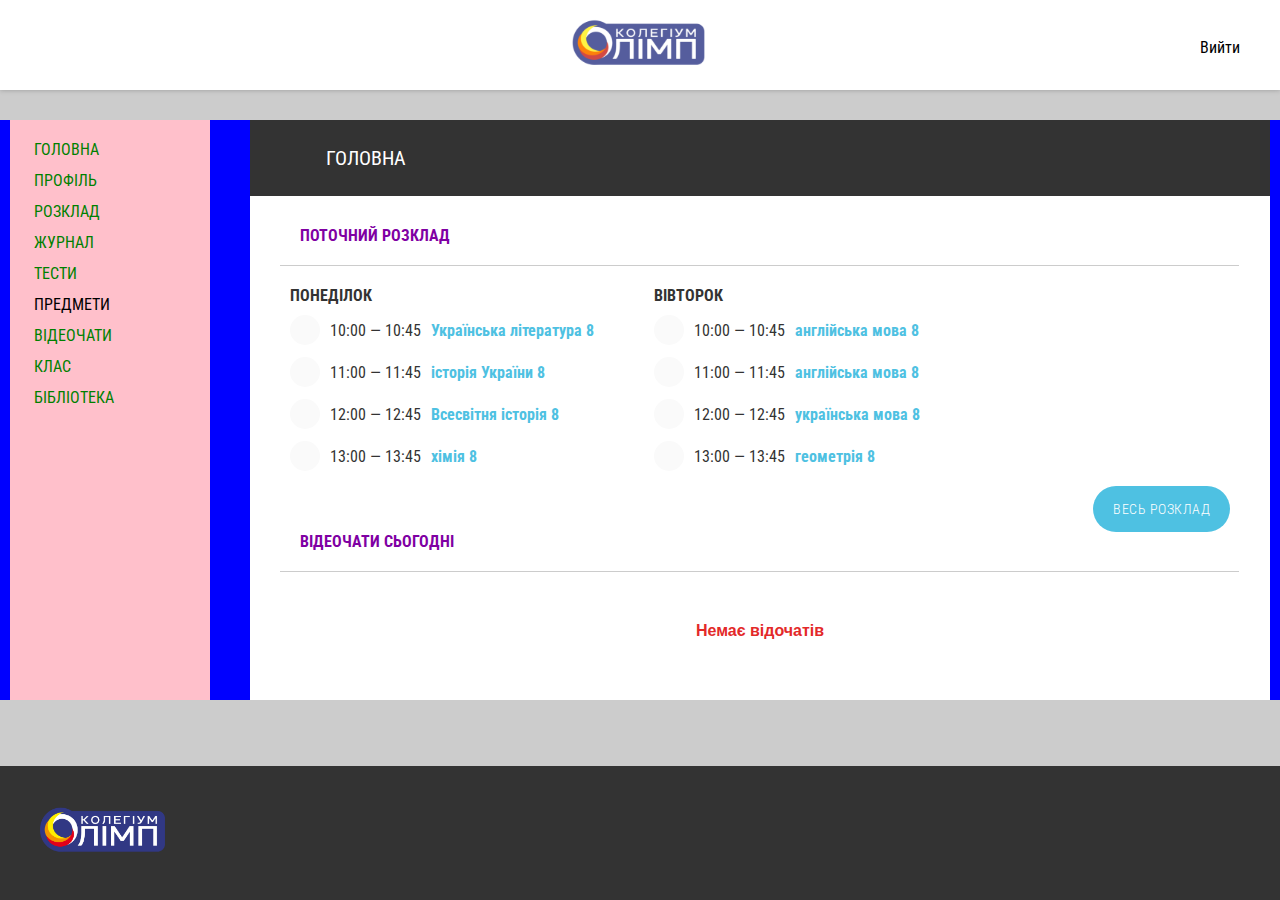
==== commit 8fdd7402: "demo-access 100% without tablet/mobile" ====
--- a/demo-access.html
+++ b/demo-access.html
@@ -50,7 +50,7 @@
                 <i class="studentNav__icon fa fa-calendar-alt" aria-hidden="true"></i>
                 Розклад
               </li>
-              <li class="main-menu__list-item">
+              <li class="main-menu__list-item green">
                 <i class="studentNav__icon fa fa-user-check" aria-hidden="true"></i>
                 Журнал
               </li>
@@ -185,15 +185,26 @@
 
             <div class="profile__container">
               <img src="./images/cat.png" alt="student" class="profile__photo">
-              <div class="form__field-holder"><input class="form__field readonly required" type="select" title="Роль" autocomplete="new-password" readonly="" value="Учень"><span class="form__field-placeholder isFilled">Роль</span></div>
-
-              <div class="form__field-holder"><input class="form__field readonly required" type="select" title="Клас" autocomplete="new-password" readonly="" value="8 Пакет &quot;Повний&quot;"><span class="form__field-placeholder isFilled">Клас</span></div>
-
-              <div class="form__field-holder"><input id="username" class="form__field readonly required" type="select" title="Ім'я" autocomplete="new-password" value=""><span class="form__field-placeholder isFilled">Ім'я</span></div>
-
-              <div class="form__field-holder"><input class="form__field readonly required" type="password" title="Логін" autocomplete="new-password" value="login"><span class="form__field-placeholder isFilled">Логін</span></div>
-
-              <div class="form__field-holder"><input class="form__field readonly required" type="password" title="Пароль" autocomplete="new-password" value="password"><span class="form__field-placeholder isFilled">Пароль</span></div>
+              <div class="form__field-holder"><input class="form__field readonly required" type="select" title="Роль"
+                  autocomplete="new-password" readonly="" value="Учень"><span
+                  class="form__field-placeholder isFilled">Роль</span></div>
+
+              <div class="form__field-holder"><input class="form__field readonly required" type="select" title="Клас"
+                  autocomplete="new-password" readonly="" value="8 Пакет &quot;Повний&quot;"><span
+                  class="form__field-placeholder isFilled">Клас</span></div>
+
+              <div class="form__field-holder"><input id="username" class="form__field required" type="select"
+                  title="Ім'я" autocomplete="new-password" value=""><span
+                  class="form__field-placeholder isFilled">Ім'я</span></div>
+
+              <div class="form__field-holder"><input class="form__field readonly required" readonly="" type="password"
+                  title="Логін" autocomplete="new-password" value="login"><span
+                  class="form__field-placeholder isFilled">Логін</span>
+              </div>
+
+              <div class="form__field-holder"><input class="form__field readonly required" readonly="" type="password"
+                  title="Пароль" autocomplete="new-password" value="password"><span
+                  class="form__field-placeholder isFilled">Пароль</span></div>
             </div>
           </div>
         </section>
@@ -390,6 +401,212 @@
               <i class="studentNav__icon fa fa-user-check" aria-hidden="true"></i>
               Журнал
             </h2>
+
+            <div class="journal-container">
+              <div class="journal-holder">
+                <div class="journal-wrapper">
+                  <div class="journal__days">
+                    <div class="journal__prev"><i class="fa-solid fa-chevron-left"></i></div>
+                    <div class="journal__next"><i class="fa-solid fa-chevron-right"></i></div>
+                    <div class="journal__day first"></div>
+                    <div class="journal__day"><span>Понеділок</span><span class="journal__day-date"><strong>07
+                          серп</strong> 2023</span></div>
+                    <div class="journal__day active"><span>Сьогодні: Вівторок</span><span
+                        class="journal__day-date"><strong>08 серп</strong> 2023</span></div>
+                    <div class="journal__day"><span>Середа</span><span class="journal__day-date"><strong>09
+                          серп</strong>
+                        2023</span></div>
+                    <div class="journal__day"><span>Четвер</span><span class="journal__day-date"><strong>10
+                          серп</strong>
+                        2023</span></div>
+                    <div class="journal__day"><span>П'ятниця</span><span class="journal__day-date"><strong>11
+                          серп</strong> 2023</span></div>
+                    <div class="journal__day isHoliday"><span>Субота</span><span class="journal__day-date"><strong>12
+                          серп</strong> 2023</span></div>
+                  </div>
+                  <div class="journal__schedule">
+                    <div class="journal__timeSlot-holder">
+                      <div class="journal__timeSlot">8:00</div>
+                      <div class="journal__timeSlot">09:00</div>
+                      <div class="journal__timeSlot">10:00</div>
+                      <div class="journal__timeSlot">11:00</div>
+                      <div class="journal__timeSlot">12:00</div>
+                      <div class="journal__timeSlot">13:00</div>
+                      <div class="journal__timeSlot">14:00</div>
+                      <div class="journal__timeSlot">15:00</div>
+                      <div class="journal__timeSlot">16:00</div>
+                      <div class="journal__timeSlot">17:00</div>
+                    </div>
+                    <div class="journal__currentTime-holder">
+                      <div class="journal__currentTime" style="top: 61.2963%;"></div>
+                    </div>
+                    <div class="journal__lessons">
+                      <div class="journal__lessons-item skipped" style="top: 22.2222%; height: 8.33333%;">
+                        <div class="journal__lessons-time">10:00 • 10:45</div>
+                        <div class="journal__lessons-name"><strong><i class="fa fa-graduation-cap"
+                              aria-hidden="true"></i><b>українська література</b></strong></div>
+                        <div class="journal__lessons-teacher"><span>Викладач: </span><a
+                            href="/user/l.korostosheviz"><strong>Лариса Коростошевиць</strong></a></div>
+                        <div class="journal__lessons-skipped">Пропуск</div>
+                      </div>
+                      <div class="journal__lessons-item skipped" style="top: 33.3333%; height: 8.33333%;">
+                        <div class="journal__lessons-time">11:00 • 11:45</div>
+                        <div class="journal__lessons-name"><strong><i class="fa fa-graduation-cap"
+                              aria-hidden="true"></i><b>історія</b></strong></div>
+                        <div class="journal__lessons-teacher"><span>Викладач: </span><a
+                            href="/user/v.sabaldashov"><strong>Віктор Сабалдашов</strong></a></div>
+                        <div class="journal__lessons-skipped">Пропуск</div>
+                      </div>
+                      <div class="journal__lessons-item skipped" style="top: 44.4444%; height: 8.33333%;">
+                        <div class="journal__lessons-time">12:00 • 12:45</div>
+                        <div class="journal__lessons-name"><strong><i class="fa fa-graduation-cap"
+                              aria-hidden="true"></i><b>історія</b></strong></div>
+                        <div class="journal__lessons-teacher"><span>Викладач: </span><a
+                            href="/user/v.sabaldashov"><strong>Віктор Сабалдашов</strong></a></div>
+                        <div class="journal__lessons-skipped">Пропуск</div>
+                      </div>
+                      <div class="journal__lessons-item skipped" style="top: 55.5556%; height: 8.33333%;">
+                        <div class="journal__lessons-time">13:00 • 13:45</div>
+                        <div class="journal__lessons-name"><strong><i class="fa fa-graduation-cap"
+                              aria-hidden="true"></i><b>хімія </b></strong></div>
+                        <div class="journal__lessons-teacher"><span>Викладач: </span><a
+                            href="/user/o.safronova"><strong>Оксана Сафронова</strong></a></div>
+                        <div class="journal__lessons-skipped">Пропуск</div>
+                      </div>
+                    </div>
+                    <div class="journal__lessons isToday">
+                      <div class="journal__lessons-item skipped" style="top: 22.2222%; height: 8.33333%;">
+                        <div class="journal__lessons-time">10:00 • 10:45</div>
+                        <div class="journal__lessons-name"><strong><i class="fa fa-graduation-cap"
+                              aria-hidden="true"></i><b>англійська мова </b></strong></div>
+                        <div class="journal__lessons-teacher"><span>Викладач: </span><a
+                            href="/user/kiyanitsalydmila"><strong>Кияниця Людмила </strong></a></div>
+                        <div class="journal__lessons-skipped">Пропуск</div>
+                      </div>
+                      <div class="journal__lessons-item skipped" style="top: 33.3333%; height: 8.33333%;">
+                        <div class="journal__lessons-time">11:00 • 11:45</div>
+                        <div class="journal__lessons-name"><strong><i class="fa fa-graduation-cap"
+                              aria-hidden="true"></i><b>англійська мова </b></strong></div>
+                        <div class="journal__lessons-teacher"><span>Викладач: </span><a
+                            href="/user/kiyanitsalydmila"><strong>Кияниця Людмила </strong></a></div>
+                        <div class="journal__lessons-skipped">Пропуск</div>
+                      </div>
+                      <div class="journal__lessons-item skipped" style="top: 44.4444%; height: 8.33333%;">
+                        <div class="journal__lessons-time">12:00 • 12:45</div>
+                        <div class="journal__lessons-name"><strong><i class="fa fa-graduation-cap"
+                              aria-hidden="true"></i><b>українська мова</b></strong></div>
+                        <div class="journal__lessons-teacher"><span>Викладач: </span><a
+                            href="/user/pavlushenko"><strong>Валентина Павлушенко</strong></a></div>
+                        <div class="journal__lessons-skipped">Пропуск</div>
+                      </div>
+                      <div class="journal__lessons-item isCurrent" style="top: 55.5556%; height: 8.33333%;">
+                        <div class="journal__lessons-time">13:00 • 13:45</div>
+                        <div class="journal__lessons-name"><strong><i class="fa fa-graduation-cap"
+                              aria-hidden="true"></i><b>математика</b></strong></div>
+                        <div class="journal__lessons-teacher"><span>Викладач: </span><a
+                            href="/user/natalyatsilik"><strong>Наталя Цілик</strong></a></div>
+                        <div class="journal__lessons-skipped"></div>
+                      </div>
+                    </div>
+                    <div class="journal__lessons">
+                      <div class="journal__lessons-item" style="top: 33.3333%; height: 8.33333%;">
+                        <div class="journal__lessons-time">11:00 • 11:45</div>
+                        <div class="journal__lessons-name"><strong><i class="fa fa-graduation-cap"
+                              aria-hidden="true"></i><b>математика</b></strong></div>
+                        <div class="journal__lessons-teacher"><span>Викладач: </span><a
+                            href="/user/natalyatsilik"><strong>Наталя Цілик</strong></a></div>
+                        <div class="journal__lessons-skipped"></div>
+                      </div>
+                      <div class="journal__lessons-item" style="top: 44.4444%; height: 8.33333%;">
+                        <div class="journal__lessons-time">12:00 • 12:45</div>
+                        <div class="journal__lessons-name"><strong><i class="fa fa-graduation-cap"
+                              aria-hidden="true"></i><b>математика</b></strong></div>
+                        <div class="journal__lessons-teacher"><span>Викладач: </span><a
+                            href="/user/natalyatsilik"><strong>Наталя Цілик</strong></a></div>
+                        <div class="journal__lessons-skipped"></div>
+                      </div>
+                      <div class="journal__lessons-item" style="top: 55.5556%; height: 8.33333%;">
+                        <div class="journal__lessons-time">13:00 • 13:45</div>
+                        <div class="journal__lessons-name"><strong><i class="fa fa-graduation-cap"
+                              aria-hidden="true"></i><b>фізика</b></strong></div>
+                        <div class="journal__lessons-teacher"><span>Викладач: </span><a
+                            href="/user/l.bogodist"><strong>Людмила Богодіст</strong></a></div>
+                        <div class="journal__lessons-skipped"></div>
+                      </div>
+                      <div class="journal__lessons-item" style="top: 66.6667%; height: 8.33333%;">
+                        <div class="journal__lessons-time">14:00 • 14:45</div>
+                        <div class="journal__lessons-name"><strong><i class="fa fa-graduation-cap"
+                              aria-hidden="true"></i><b>історія</b></strong></div>
+                        <div class="journal__lessons-teacher"><span>Викладач: </span><a
+                            href="/user/v.sabaldashov"><strong>Віктор Сабалдашов</strong></a></div>
+                        <div class="journal__lessons-skipped"></div>
+                      </div>
+                    </div>
+                    <div class="journal__lessons">
+                      <div class="journal__lessons-item" style="top: 22.2222%; height: 8.33333%;">
+                        <div class="journal__lessons-time">10:00 • 10:45</div>
+                        <div class="journal__lessons-name"><strong><i class="fa fa-graduation-cap"
+                              aria-hidden="true"></i><b>хімія </b></strong></div>
+                        <div class="journal__lessons-teacher"><span>Викладач: </span><a
+                            href="/user/o.safronova"><strong>Оксана Сафронова</strong></a></div>
+                        <div class="journal__lessons-skipped"></div>
+                      </div>
+                      <div class="journal__lessons-item" style="top: 33.3333%; height: 8.33333%;">
+                        <div class="journal__lessons-time">11:00 • 11:45</div>
+                        <div class="journal__lessons-name"><strong><i class="fa fa-graduation-cap"
+                              aria-hidden="true"></i><b>математика</b></strong></div>
+                        <div class="journal__lessons-teacher"><span>Викладач: </span><a
+                            href="/user/natalyatsilik"><strong>Наталя Цілик</strong></a></div>
+                        <div class="journal__lessons-skipped"></div>
+                      </div>
+                      <div class="journal__lessons-item" style="top: 44.4444%; height: 8.33333%;">
+                        <div class="journal__lessons-time">12:00 • 12:45</div>
+                        <div class="journal__lessons-name"><strong><i class="fa fa-graduation-cap"
+                              aria-hidden="true"></i><b>біологія</b></strong></div>
+                        <div class="journal__lessons-teacher"><span>Викладач: </span><a
+                            href="/user/o.smolyanova"><strong>Олександра Смірнова</strong></a></div>
+                        <div class="journal__lessons-skipped"></div>
+                      </div>
+                    </div>
+                    <div class="journal__lessons">
+                      <div class="journal__lessons-item" style="top: 22.2222%; height: 8.33333%;">
+                        <div class="journal__lessons-time">10:00 • 10:45</div>
+                        <div class="journal__lessons-name"><strong><i class="fa fa-graduation-cap"
+                              aria-hidden="true"></i><b>українська література</b></strong></div>
+                        <div class="journal__lessons-teacher"><span>Викладач: </span><a
+                            href="/user/l.korostosheviz"><strong>Лариса Коростошевиць</strong></a></div>
+                        <div class="journal__lessons-skipped"></div>
+                      </div>
+                      <div class="journal__lessons-item" style="top: 33.3333%; height: 8.33333%;">
+                        <div class="journal__lessons-time">11:00 • 11:45</div>
+                        <div class="journal__lessons-name"><strong><i class="fa fa-graduation-cap"
+                              aria-hidden="true"></i><b>фізика</b></strong></div>
+                        <div class="journal__lessons-teacher"><span>Викладач: </span><a
+                            href="/user/l.bogodist"><strong>Людмила Богодіст</strong></a></div>
+                        <div class="journal__lessons-skipped"></div>
+                      </div>
+                      <div class="journal__lessons-item" style="top: 44.4444%; height: 8.33333%;">
+                        <div class="journal__lessons-time">12:00 • 12:45</div>
+                        <div class="journal__lessons-name"><strong><i class="fa fa-graduation-cap"
+                              aria-hidden="true"></i><b>українська мова</b></strong></div>
+                        <div class="journal__lessons-teacher"><span>Викладач: </span><a
+                            href="/user/pavlushenko"><strong>Валентина Павлушенко</strong></a></div>
+                        <div class="journal__lessons-skipped"></div>
+                      </div>
+                      <div class="journal__lessons-item" style="top: 55.5556%; height: 8.33333%;">
+                        <div class="journal__lessons-time">13:00 • 13:45</div>
+                        <div class="journal__lessons-name"><strong><i class="fa fa-graduation-cap"
+                              aria-hidden="true"></i><b>біологія</b></strong></div>
+                        <div class="journal__lessons-teacher"><span>Викладач: </span><a
+                            href="/user/o.smolyanova"><strong>Олександра Смірнова</strong></a></div>
+                        <div class="journal__lessons-skipped"></div>
+                      </div>
+                    </div>
+                    <div class="journal__lessons"></div>
+                  </div>
+                </div>
+              </div>
+            </div>
           </div>
         </section>
 
@@ -410,6 +627,21 @@
               <i class="studentNav__icon fa fa-book" aria-hidden="true"></i>
               Предмети
             </h2>
+
+            <div class="subjects__subject">
+              <h3 class="subjects__subject-name">Біологія</h3>
+              <p class="subjects__subject-theme">Вступ. Організм людини як цілісна система</p>
+              <div class="subjects__subject-lesson">
+                <div class="subjects__subject-lesson-icon">
+                  <i class="fa fa-paragraph" aria-hidden="true"></i>
+                </div>
+                <div>
+                  <span class="subjects__subject-lesson-name">
+                    Організм людини як біологічна система
+                  </span>
+                </div>
+              </div>
+            </div>
           </div>
         </section>
 
@@ -530,6 +762,326 @@
             </h2>
 
             <p class="library__info demo-access-section__info">Тут будуть знаходитися ваші навчальні матеріали</p>
+          </div>
+        </section>
+
+        <section class="demo-lesson">
+          <div class="content__title-holder">
+            <h2 class="content__title"><i class="content_title-icon fa fa-paragraph" aria-hidden="true"></i>
+              <div class="content__title-inner"><span class="content__title-subtitle"><a
+                    href="/courses/biolohiia/biolohiia8">Біологія 8</a></span>Організм людини як біологічна система
+              </div>
+            </h2>
+            <div class="content__title-actions">
+              <div class="btn btn_primary" id="start-the-test">Розпочати тест</div>
+            </div>
+          </div>
+
+          <div class="demo-lesson__content">
+            <img src="./images/lesson/img-1.jpeg" alt="biology image">
+            <div id="react-mathjax-preview-result">
+              <p style="text-align: justify; text-justify: inter-ideograph; text-indent: 1.0cm;"><span
+                  style="font-size: 14.0pt; font-family: 'Times New Roman','serif';">Організм людини є складною
+                  біологічною системою, в якій розрізняють системи різних рівнів структурної організації: від атомів і
+                  молекул — аж до систем органів.</span></p>
+              <p style="text-align: justify; text-justify: inter-ideograph; text-indent: 1.0cm;"><span
+                  style="font-size: 14.0pt; font-family: 'Times New Roman','serif';">Кожен рівень організації організму
+                  людини має свою структуру і виконує певну функцію. Усі компоненти взаємопов’язані та взаємодіють між
+                  собою, утворюючи структурно-функціональну єдність — цілісний організм.</span></p>
+              <p style="text-align: justify; text-justify: inter-ideograph; text-indent: 1.0cm;"><span
+                  style="font-size: 14.0pt; font-family: 'Times New Roman','serif';">Організм людини, як і будь-яка
+                  біологічна система, є відкритою системою, оскільки відбувається неперервна взаємодія з довкіллям, під
+                  час якої здійснюється обмін із середовищем речовиною, енергією та інформацією.</span></p>
+              <p style="text-align: justify; text-justify: inter-ideograph; text-indent: 1.0cm;"><span
+                  style="font-size: 14.0pt; font-family: 'Times New Roman','serif';">Людині притаманні загальні
+                  властивості біологічних систем:</span></p>
+              <p style="text-align: justify; text-justify: inter-ideograph; text-indent: 1.0cm;"><strong><em><span
+                      style="font-size: 14.0pt; font-family: 'Times New Roman','serif';">самоорганізація</span></em></strong><span
+                  style="font-size: 14.0pt; font-family: 'Times New Roman','serif';">&nbsp;— внутрішня впорядкованість,
+                  яка виявляється через взаємодію її складових, що забезпечує цілісність організму, надає йому якісно
+                  нових властивостей;</span></p>
+              <p style="text-align: justify; text-justify: inter-ideograph; text-indent: 1.0cm;"><strong><em><span
+                      style="font-size: 14.0pt; font-family: 'Times New Roman','serif';">обмін речовин та
+                      енергії</span></em></strong><span
+                  style="font-size: 14.0pt; font-family: 'Times New Roman','serif';">, що проявляється в процесах
+                  живлення, дихання, виділення;</span></p>
+              <p style="text-align: justify; text-justify: inter-ideograph; text-indent: 1.0cm;"><strong><em><span
+                      style="font-size: 14.0pt; font-family: 'Times New Roman','serif';">ріст</span></em></strong><span
+                  style="font-size: 14.0pt; font-family: 'Times New Roman','serif';">&nbsp;(збільшення маси і розмірів
+                  організму або його органів) і розвиток (якісні перетворення організму);</span></p>
+              <p style="text-align: justify; text-justify: inter-ideograph; text-indent: 1.0cm;"><strong><em><span
+                      style="font-size: 14.0pt; font-family: 'Times New Roman','serif';">подразливість</span></em></strong><span
+                  style="font-size: 14.0pt; font-family: 'Times New Roman','serif';">&nbsp;— відповідь організму на
+                  вплив умов зовнішнього середовища та зміни внутрішнього середовища;</span></p>
+              <p style="text-align: justify; text-justify: inter-ideograph; text-indent: 1.0cm;"><strong><em><span
+                      style="font-size: 14.0pt; font-family: 'Times New Roman','serif';">самовідтворення</span></em></strong><span
+                  style="font-size: 14.0pt; font-family: 'Times New Roman','serif';">&nbsp;— відтворення собі подібних у
+                  процесі розмноження;</span></p>
+              <p style="text-align: justify; text-justify: inter-ideograph; text-indent: 1.0cm;"><strong><em><span
+                      style="font-size: 14.0pt; font-family: 'Times New Roman','serif';">спадковість</span></em></strong><span
+                  style="font-size: 14.0pt; font-family: 'Times New Roman','serif';">&nbsp;(властивість організму
+                  передавати характерні йому особливості будови і розвитку потомству) і мінливість (здатність набувати
+                  нових ознак);</span></p>
+              <p style="text-align: justify; text-justify: inter-ideograph; text-indent: 1.0cm;"><strong><em><span
+                      style="font-size: 14.0pt; font-family: 'Times New Roman','serif';">саморегуляція</span></em></strong><span
+                  style="font-size: 14.0pt; font-family: 'Times New Roman','serif';">&nbsp;— здатність організму
+                  підтримувати сталість хімічного складу, фізичних властивостей, перебігу фізіологічних процесів;</span>
+              </p>
+              <p style="text-align: justify; text-justify: inter-ideograph; text-indent: 1.0cm;"><strong><em><span
+                      style="font-size: 14.0pt; font-family: 'Times New Roman','serif';">адаптація</span></em></strong><span
+                  style="font-size: 14.0pt; font-family: 'Times New Roman','serif';">&nbsp;— здатність організму
+                  пристосовуватися до змінних умов навколишнього середовища.</span></p>
+
+              <img src="./images/lesson/img-2.jpeg" alt="biology image">
+              <div id="react-mathjax-preview-result">
+                <p style="text-align: center; text-indent: 1.0cm;"><span
+                    style="font-size: 14.0pt; font-family: 'Times New Roman','serif';">Рівні організації тіла
+                    людини</span></p>
+                <p style="text-align: justify; text-justify: inter-ideograph;"><span
+                    style="font-size: 14.0pt; font-family: 'Times New Roman','serif';">Організм людини можна
+                    розглядати<strong><span style="color: #76a900;">&nbsp;на різних рівнях:</span></strong></span></p>
+                <ul>
+                  <li
+                    style="margin-left: 39.3pt; text-align: justify; text-justify: inter-ideograph; text-indent: -18.0pt;">
+                    <span style="font-size: 14.0pt; font-family: 'Times New Roman','serif';"><span
+                        style="font: 7.0pt 'Times New Roman';"> </span></span><span
+                      style="font-size: 14.0pt; font-family: 'Times New Roman','serif';">атомно-молекулярному;</span>
+                  </li>
+                  <li
+                    style="margin-left: 39.3pt; text-align: justify; text-justify: inter-ideograph; text-indent: -18.0pt;">
+                    <span style="font-size: 14.0pt; font-family: 'Times New Roman','serif';"><span
+                        style="font: 7.0pt 'Times New Roman';"> </span></span><span
+                      style="font-size: 14.0pt; font-family: 'Times New Roman','serif';">клітинному;</span></li>
+                  <li
+                    style="margin-left: 39.3pt; text-align: justify; text-justify: inter-ideograph; text-indent: -18.0pt;">
+                    <span style="font-size: 14.0pt; font-family: 'Times New Roman','serif';"><span
+                        style="font: 7.0pt 'Times New Roman';"> </span></span><span
+                      style="font-size: 14.0pt; font-family: 'Times New Roman','serif';">тканинному;</span></li>
+                  <li
+                    style="margin-left: 39.3pt; text-align: justify; text-justify: inter-ideograph; text-indent: -18.0pt;">
+                    <span style="font-size: 14.0pt; font-family: 'Times New Roman','serif';"><span
+                        style="font: 7.0pt 'Times New Roman';"> </span></span><span
+                      style="font-size: 14.0pt; font-family: 'Times New Roman','serif';">органному;</span></li>
+                  <li
+                    style="margin-left: 39.3pt; text-align: justify; text-justify: inter-ideograph; text-indent: -18.0pt;">
+                    <span style="font-size: 14.0pt; font-family: 'Times New Roman','serif';"><span
+                        style="font: 7.0pt 'Times New Roman';"> </span></span><span
+                      style="font-size: 14.0pt; font-family: 'Times New Roman','serif';">системному;</span></li>
+                  <li
+                    style="margin-left: 39.3pt; text-align: justify; text-justify: inter-ideograph; text-indent: -18.0pt;">
+                    <span style="font-size: 14.0pt; font-family: 'Times New Roman','serif';"><span
+                        style="font: 7.0pt 'Times New Roman';"> </span></span><span
+                      style="font-size: 14.0pt; font-family: 'Times New Roman','serif';">організменному.</span></li>
+                </ul>
+              </div>
+              <div id="react-mathjax-preview-result">
+                <p style="text-align: justify; text-justify: inter-ideograph; text-indent: 21.3pt;"><span
+                    style="font-size: 14.0pt; font-family: 'Times New Roman','serif';">Організм людини складається
+                    з&nbsp;<strong><span style="color: #76a900;">молекул</span></strong>,&nbsp;<strong><span
+                        style="color: #76a900;">атомів</span></strong>,&nbsp;<strong><span
+                        style="color: #76a900;">йонів</span></strong>, утворених різними хімічними елементами.
+                    Найважливіше значення для побудови білкової структури організму&nbsp;
+                    мають&nbsp;<strong>Карбон&nbsp;<span
+                        style="color: #76a900;">С</span></strong>,&nbsp;<strong>Гідроген&nbsp;<span
+                        style="color: #76a900;">Н</span></strong>,&nbsp;<strong>Оксиген&nbsp;<span
+                        style="color: #76a900;">О</span></strong>, <strong>Нітроген&nbsp;<span
+                        style="color: #76a900;">N</span></strong>. &nbsp;&nbsp;&nbsp;&nbsp;&nbsp; Організм людини
+                    складається з&nbsp;<strong><span style="color: #76a900;">еукаріотичних клітин</span></strong>, які
+                    мають оформлене ядро ​​і будову, характерну для клітин тварин.&nbsp; </span></p>
+                <p style="text-align: justify; text-justify: inter-ideograph; text-indent: 21.3pt;"><strong><span
+                      style="font-size: 14.0pt; font-family: 'Times New Roman','serif';">Клітини</span></strong><span
+                    style="font-size: 14.0pt; font-family: 'Times New Roman','serif';">&nbsp;і&nbsp;<strong>міжклітинна
+                      речовина</strong>&nbsp;утворюють в організмі людини&nbsp;<strong><span
+                        style="color: #76a900;">тканини</span></strong>. Залежно від виду тканини вони виконують різні
+                    функції, тому мають різні розміри і форму.</span></p>
+                <p style="text-align: justify; text-justify: inter-ideograph; text-indent: 21.3pt;"><span
+                    style="font-size: 14.0pt; font-family: 'Times New Roman','serif';">Кожен&nbsp;<strong><span
+                        style="color: #76a900;">орган&nbsp;складається з тканин</span></strong>, які мають загальну
+                    структуру і виконують подібні функції. В органі один вид тканини завжди переважає.</span></p>
+                <p style="text-align: justify; text-justify: inter-ideograph; text-indent: 1.0cm;"><span
+                    style="font-size: 14.0pt; font-family: 'Times New Roman','serif';">&nbsp;</span></p>
+                <p style="text-align: justify; text-justify: inter-ideograph; text-indent: 1.0cm;"><strong><em><span
+                        style="font-size: 14.0pt; color: #212121;">Клітина</span></em></strong><span
+                    style="font-size: 14.0pt; font-family: 'Times New Roman','serif';">&nbsp;— це найменша структурна та
+                    функціональна одиниця живого. Ззовні вона вкрита клітинною мембраною, а зсередини заповнена
+                    цитоплазмою з органелами та ядром. Ці маленькі заповнені рідиною мішечки містять компоненти,
+                    відповідальні за тисячі біохімічних реакцій, необхідних для росту й виживання.</span></p>
+                <p style="text-align: justify; text-justify: inter-ideograph; text-indent: 1.0cm;"><span
+                    style="font-size: 14.0pt; font-family: 'Times New Roman','serif';">В організмі людини нараховується
+                    близько 200 тинів клітин. Форма й будова різних тинів клітин тісно пов’язані з виконуваною ними
+                    функцією.</span></p>
+                <p style="text-align: justify; text-justify: inter-ideograph; text-indent: 1.0cm;"><strong><em><span
+                        style="font-size: 14.0pt; color: #212121;">Тканина</span></em></strong><span
+                    style="font-size: 14.0pt; font-family: 'Times New Roman','serif';">&nbsp;— це сукупність клітин, які
+                    мають спільне походження, подібні за будовою і функціями та міжклітинною речовиною, яка їх оточує.
+                    Усі тканини організму людини можна розділити на 4 основні типи: епітеліальна, нервова. м’язова,
+                    тканини внутрішнього середовища.</span></p>
+              </div>
+
+              <img src="./images/lesson/img-3.jpeg" alt="biology image">
+              <div id="react-mathjax-preview-result">
+                <p style="text-align: justify; text-justify: inter-ideograph; text-indent: 1.0cm;"><span
+                    style="font-size: 14.0pt; font-family: 'Times New Roman','serif';">Органи — це наступний рівень
+                    організації організму людини. Орган складається із двох чи більше типів тканин. Найбільшим органом
+                    організму людини є шкіра, що складається з чотирьох основних типів тканин. Для виконання спільних
+                    функцій, органи об’єднуються в системи органів, які ще називаються фізіологічними системами. В
+                    організмі людини виділяють такі системи органів: кровоносну, дихальну, лімфатичну, імунну, травну,
+                    видільну, опорно-рухову, покривну, статеву, ендокринну, нервову.</span></p>
+                <p style="text-align: justify; text-justify: inter-ideograph; text-indent: 1.0cm;"><strong><em><span
+                        style="font-size: 14.0pt; font-family: 'Times New Roman','serif';">Кровоносна</span></em></strong><span
+                    style="font-size: 14.0pt; font-family: 'Times New Roman','serif';">,
+                    або&nbsp;<strong><em>серцево-судинна система</em></strong>&nbsp;— транспортує кисень, гормони,
+                    поживні речовини до клітин організму. Також вона збирає продукти життєдіяльності клітин і
+                    вуглекислий газ.</span></p>
+                <p style="text-align: justify; text-justify: inter-ideograph; text-indent: 1.0cm;"><strong><em><span
+                        style="font-size: 14.0pt; font-family: 'Times New Roman','serif';">Дихальна
+                        система</span></em></strong><span
+                    style="font-size: 14.0pt; font-family: 'Times New Roman','serif';">&nbsp;— насичує кров киснем та
+                    виводить із організму повітря, насичене вуглекислим газом.</span></p>
+                <p style="text-align: justify; text-justify: inter-ideograph; text-indent: 1.0cm;"><strong><em><span
+                        style="font-size: 14.0pt; font-family: 'Times New Roman','serif';">Імунна
+                        система</span></em></strong><span
+                    style="font-size: 14.0pt; font-family: 'Times New Roman','serif';">&nbsp;— захищає організм від
+                    збудників інфекційних захворювань та шкідливих, токсичних речовин.</span></p>
+                <p style="text-align: justify; text-justify: inter-ideograph; text-indent: 1.0cm;"><strong><em><span
+                        style="font-size: 14.0pt; font-family: 'Times New Roman','serif';">Лімфатична
+                        система</span></em></strong><span
+                    style="font-size: 14.0pt; font-family: 'Times New Roman','serif';">&nbsp;— транспортує лімфу між
+                    тканинами та кровоносним руслом, разом з імунною системою захищає організм від інфекцій і
+                    хвороб.</span></p>
+                <p style="text-align: justify; text-justify: inter-ideograph; text-indent: 1.0cm;"><strong><em><span
+                        style="font-size: 14.0pt; font-family: 'Times New Roman','serif';">Травна
+                        система</span></em></strong><span
+                    style="font-size: 14.0pt; font-family: 'Times New Roman','serif';">&nbsp;— забезпечує перетравлення
+                    їжі і всмоктування поживних речовин, мінералів, вітамінів, води.</span></p>
+                <p style="text-align: justify; text-justify: inter-ideograph; text-indent: 1.0cm;"><strong><em><span
+                        style="font-size: 14.0pt; font-family: 'Times New Roman','serif';">Видільна
+                        система</span></em></strong><span
+                    style="font-size: 14.0pt; font-family: 'Times New Roman','serif';">&nbsp;— виводить із організму
+                    надлишки води, солей, продуктів обміну речовин, контролює сталий водно-сольовий баланс та рівень
+                    кислотності.</span></p>
+                <p style="text-align: justify; text-justify: inter-ideograph; text-indent: 1.0cm;"><strong><em><span
+                        style="font-size: 14.0pt; font-family: 'Times New Roman','serif';">Опорно-рухова
+                        система</span></em></strong><span
+                    style="font-size: 14.0pt; font-family: 'Times New Roman','serif';">&nbsp;— підтримує форму тіла,
+                    захищає м'які тканини, зберігає мінеральні речовини. Бере участь у скоротливій активності різних
+                    органів та виробленні тепла, забезпечує дихальні рухи. Бере участь у кровотворенні.</span></p>
+                <p style="text-align: justify; text-justify: inter-ideograph; text-indent: 1.0cm;"><strong><em><span
+                        style="font-size: 14.0pt; font-family: 'Times New Roman','serif';">Покривна
+                        система</span></em></strong><span
+                    style="font-size: 14.0pt; font-family: 'Times New Roman','serif';">&nbsp;(шкіра, волосся, нігті) —
+                    забезпечує захист від механічних пошкоджень, проникнення інфекційних мікроорганізмів, втрати води, а
+                    також процеси терморегуляції.</span></p>
+                <p style="text-align: justify; text-justify: inter-ideograph; text-indent: 1.0cm;"><strong><em><span
+                        style="font-size: 14.0pt; font-family: 'Times New Roman','serif';">Репродуктивна система
+                        (статева)</span></em></strong><span
+                    style="font-size: 14.0pt; font-family: 'Times New Roman','serif';">&nbsp;— виробляє статеві клітини
+                    (сперматозоїди, яйцеклітини), статеві гормони, забезпечує розмноження.</span></p>
+                <p style="text-align: justify; text-justify: inter-ideograph; text-indent: 1.0cm;"><strong><em><span
+                        style="font-size: 14.0pt; font-family: 'Times New Roman','serif';">Нервова
+                        система</span></em></strong><span
+                    style="font-size: 14.0pt; font-family: 'Times New Roman','serif';">&nbsp;— збирає, обробляє та
+                    передає інформацію, регулює функції інших органів.</span></p>
+                <p style="text-align: justify; text-justify: inter-ideograph; text-indent: 1.0cm;"><strong><em><span
+                        style="font-size: 14.0pt; font-family: 'Times New Roman','serif';">Ендокринна
+                        система</span></em></strong><span
+                    style="font-size: 14.0pt; font-family: 'Times New Roman','serif';">&nbsp;— виробляє гормони, що
+                    регулюють взаємозв’язок між різними органами та метаболізм усього організму.</span></p>
+                <p style="text-align: justify; text-justify: inter-ideograph; text-indent: 1.0cm;"><span
+                    style="font-size: 14.0pt; font-family: 'Times New Roman','serif';">Хоча кожна з фізіологічних систем
+                    органів відповідає за виконання специфічної функції, різні системи органів об’єднуються у
+                    функціональні системи для забезпечення злагодженої роботи організму. Наприклад, одна з найбільш
+                    важливих функцій організму — це забезпечення клітин киснем і поживними речовинами та виведення
+                    продуктів обміну речовин. Для виконання даної функції потрібна злагоджена робота дихальної,
+                    кровоносної, лімфатичної, травної, видільної систем та координація з нервовою та ендокринною
+                    системами.</span></p>
+                <p style="text-align: justify; text-justify: inter-ideograph; text-indent: 1.0cm;"><span
+                    style="font-size: 14.0pt; font-family: 'Times New Roman','serif';">Організм людини працює як єдине
+                    ціле завдяки механізмам регуляції фізіологічних функцій: гуморальному, нервовому.</span></p>
+                <p style="text-align: justify; text-justify: inter-ideograph; text-indent: 1.0cm;"><strong><em><span
+                        style="font-size: 14.0pt; color: #212121;">Гуморальний механізм
+                        регуляції</span></em></strong><span
+                    style="font-size: 14.0pt; font-family: 'Times New Roman','serif';">&nbsp;</span><span
+                    style="font-size: 14.0pt; font-family: 'Times New Roman','serif';">(від лат.</span><span
+                    style="font-size: 14.0pt; font-family: 'Times New Roman','serif';">humor</span><span
+                    style="font-size: 14.0pt; font-family: 'Times New Roman','serif';"> - волога) здійснюється з
+                    допомогою хімічних речовин, що утворюються в процесі обміну речовин у клітинах, розносяться кров’ю
+                    по всьому організму і впливають на діяльність клітин, тканин і органів. Деякі з них володіють
+                    високою біологічною активністю - гормони. У дуже малих концентраціях вони здатні викликати значні
+                    зміни функцій окремих органів і організму в цілому.</span></p>
+                <p style="text-align: justify; text-justify: inter-ideograph; text-indent: 1.0cm;"><span
+                    style="font-size: 14.0pt; font-family: 'Times New Roman','serif';">Гуморальна регуляція
+                    характеризується тим, що не має певного “ адресата” (хімічна речовина діє на всі клітини, але
+                    чутливими до неї ті, в яких є відповідний рецептор), повільно діє, тривалий час впливає на
+                    організм.</span></p>
+                <p style="text-align: justify; text-justify: inter-ideograph; text-indent: 1.0cm;"><strong><em><span
+                        style="font-size: 14.0pt; color: #212121;">Нервова регуляція</span></em></strong><strong><span
+                      style="font-size: 14.0pt; color: #212121;">&nbsp;</span></strong><strong><span
+                      style="font-size: 14.0pt; color: #212121;">-</span></strong><span
+                    style="font-size: 14.0pt; font-family: 'Times New Roman','serif';">&nbsp;</span><span
+                    style="font-size: 14.0pt; font-family: 'Times New Roman','serif';">більш досконала, забезпечується
+                    діяльністю нервової системи, яка об’єднує і зв’язує всі клітини і органи в єдине ціле, змінює і
+                    регулює їхню діяльність, здійснює зв’язок організму з навколишнім середовищем. ЦНС досить тонко і
+                    точно сприймаючи зміни навколишнього і внутрішнього стану організму, своєю діяльністю забезпечує
+                    розвиток і пристосування організму до мінливих умов існування.</span></p>
+                <p style="text-align: justify; text-justify: inter-ideograph; text-indent: 1.0cm;"><span
+                    style="font-size: 14.0pt; font-family: 'Times New Roman','serif';">Нервова і гуморальна регуляція
+                    тісно взаємозв’язані. Гормони впливають на стан нервової системи. Утворення і виділення гормонів
+                    контролює нервова система. Нервові структури надзвичайно швидко сприймають найдрібніші зміни
+                    фізико-хімічних параметрів зовнішнього і внутрішнього середовища і відповідно реагують на них за
+                    допомогою хімічних факторів регуляції. Нервова і гуморальні механізми регуляції діють
+                    взаємоузгоджено і утворюють єдину нейрогуморальну регуляцію, яка створює умови для взаємодії всіх
+                    систем організму, зв’язує їх в єдине ціле і забезпечує взаємодію організму із середовищем.</span>
+                </p>
+              </div>
+              <img src="./images/lesson/img-4.jpeg" alt="biology image">
+
+              <iframe width="100%" height="315" src="https://www.youtube.com/embed/wearHJn0Bnc"
+                title="YouTube video player" frameborder="0"
+                allow="accelerometer; autoplay; clipboard-write; encrypted-media; gyroscope; picture-in-picture; web-share"
+                allowfullscreen></iframe>
+            </div>
+          </div>
+        </section>
+
+        <section class="demo-test">
+          <div class="content__title-holder">
+            <h2 class="content__title"><i class="content_title-icon fa fa-paragraph" aria-hidden="true"></i>
+              <div class="content__title-inner"><span class="content__title-subtitle"><a
+                    href="/courses/biolohiia/biolohiia8">Біологія 8</a></span>Організм людини як біологічна система
+              </div>
+            </h2>
+            <div class="content__title-actions">
+              <div class="btn btn_primary" id="save-the-test">Зберегти</div>
+            </div>
+          </div>
+
+          <div class="demo-test__content">
+            <article class="article">
+              <div class="article__title">Завдання №1</div>
+              <div class="false undefined">
+                <div class="article__block type-text">
+                  <div id="react-mathjax-preview">
+                    <div id="react-mathjax-preview-result">
+                      <p>Розгляньте малюнок 1, розпізнайте&nbsp; зображені на ньому органи. Заповніть таблицю&nbsp;</p>
+                    </div>
+                  </div>
+                </div>
+              </div>
+              <div class="false undefined">
+                <div class="article__block type-media">
+                  <div class="imageEditor__image-wrapper">
+                    <div class="imageEditor__image-holder">
+                      <img src="./images/lesson/test-img-1.jpeg">
+                      <img src="./images/lesson/test-img-2.jpeg">
+                    </div>
+                  </div>
+                </div>
+              </div>
+              <div class="article__submit-holder">
+                <div class="article__submit"><span class="btn btn_primary" disabled="">Відправити</span></div>
+              </div>
+            </article>
           </div>
         </section>
 
--- a/css/demo-access.css
+++ b/css/demo-access.css
@@ -63,7 +63,9 @@
   color: #7f00a3;
 }
 
-.demo-access-section {
+.demo-access-section,
+.demo-lesson,
+.demo-test {
   display: none;
   background-color: #fff;
   width: calc(100% - 240px);
@@ -71,7 +73,9 @@
   padding-bottom: 30px;
 }
 
-.demo-access-section.active {
+.demo-access-section.active,
+.demo-lesson.active,
+.demo-test.active {
   display: block;
 }
 
@@ -89,7 +93,7 @@
   text-transform: uppercase;
   background-color: #333;
   letter-spacing: 0px;
-  z-index: 1;
+  z-index: 2;
 }
 
 .demo-access-section__info {
@@ -280,6 +284,7 @@
 .form__field-holder {
   position: relative;
   width: 500px;
+  z-index: 0;
 }
 
 .form__field {
@@ -325,6 +330,53 @@
   transition: all .15s ease-in-out;
 }
 
+.readonly {
+  cursor: not-allowed;
+}
+
+.subjects__subject-name {
+  color: #999;
+  font-size: 16px;
+  text-transform: uppercase;
+  font-weight: 700;
+  margin: 0 20px 20px;
+  border-bottom: 1px solid #ccc;
+  padding: 0 10px 20px;
+}
+
+.subjects__subject-theme {
+  margin-bottom: 10px;
+  margin-left: 40px;
+  color: #333;
+  font-size: 16px;
+  text-transform: uppercase;
+}
+
+.subjects__subject-lesson {
+  margin-left: 50px;
+  display: flex;
+  align-items: center;
+  cursor: pointer;
+}
+
+.subjects__subject-lesson-icon {
+  width: 30px;
+  height: 30px;
+  color: #333;
+  background-color: #fafafa;
+  border-radius: 100%;
+  display: flex;
+  justify-content: center;
+  align-items: center;
+  margin-right: 10px;
+  font-size: 12px;
+  flex: 0 0 auto;
+}
+
+.subjects__subject-lesson-name {
+  color: #4ec1e2;
+}
+
 .footer {
   padding: 40px;
   background-color: #333;
@@ -351,3 +403,322 @@
 .green {
   color: green;
 }
+
+/* COPY of journal styles */
+
+.journal-container {
+  padding: 0 40px;
+}
+
+.journal-holder {
+  overflow-x: scroll;
+  color: #333;
+}
+
+.journal-wrapper {
+  position: relative;
+  min-width: 900px;
+}
+
+.journal__days {
+  display: flex;
+  justify-content: space-evenly;
+  background: #333;
+}
+
+.journal__prev {
+  position: absolute;
+  left: 15px;
+  top: 28px;
+  color: #fff;
+  cursor: pointer;
+  z-index: 1;
+}
+
+.journal__next {
+  position: absolute;
+  right: 15px;
+  top: 28px;
+  color: #fff;
+  cursor: pointer;
+  z-index: 1;
+}
+
+.journal__day.first {
+  width: 50px;
+  flex: 0 0 auto;
+}
+
+.journal__day {
+  width: 100%;
+  font-weight: 300;
+  padding: 10px;
+  box-sizing: border-box;
+  color: #fff;
+}
+
+.journal__day.active {
+  color: #a1d042;
+}
+
+.journal__day.isHoliday {
+  opacity: .25;
+}
+
+.journal__day-date {
+  font-size: 14px;
+  text-transform: uppercase;
+  display: block;
+  margin-top: 5px;
+}
+
+.journal__day-date strong {
+  display: block;
+  margin-bottom: 5px;
+}
+
+.journal__schedule {
+  font-size: 12px;
+  overflow: hidden;
+  display: flex;
+  justify-content: space-evenly;
+  align-items: stretch;
+  position: relative;
+  margin: -30px 0;
+}
+
+.journal__timeSlot-holder {
+  width: 50px;
+  flex: 0 0 auto;
+}
+
+.journal__currentTime-holder {
+  position: absolute;
+  top: 50px;
+  bottom: 50px;
+  left: 0;
+}
+
+.journal__lessons {
+  width: 100%;
+  border-left: 1px solid #ccc;
+  position: relative;
+  margin: 50px 0;
+}
+
+.journal__lessons-item.skipped {
+  border-color: #f2c2c2;
+}
+
+.journal__lessons-name {
+  font-size: 14px;
+  margin-top: 5px;
+}
+
+
+.journal__lessons-teacher {
+  margin-top: 10px;
+  display: none;
+}
+
+.journal__schedule:before {
+  content: "";
+  position: absolute;
+  left: 50px;
+  top: 50px;
+  right: 0;
+  bottom: 50px;
+  background: #fafafa;
+}
+
+.journal__timeSlot:after, .journal__timeSlot:before {
+  content: "";
+  position: absolute;
+  left: 35px;
+  right: -9999px;
+  height: 1px;
+  z-index: -1;
+}
+
+.journal__timeSlot:after {
+  top: 100%;
+  border-top: 1px dotted #ccc;
+  margin-top: -0.5px;
+}
+
+.journal__timeSlot:before {
+  top: 49px;
+  background: #ccc;
+}
+
+.journal__lessons-skipped {
+  color: #e32929;
+  position: absolute;
+  right: 10px;
+  top: 5px;
+}
+
+.journal__lessons-item {
+  position: absolute;
+  width: 100%;
+  z-index: 1;
+  padding: 5px 10px 10px;
+  box-sizing: border-box;
+  border-top: 5px solid #ccc;
+}
+
+.journal__lessons-item.skipped {
+  border-color: #f2c2c2;
+}
+
+.journal__timeSlot-holder {
+  width: 50px;
+  flex: 0 0 auto;
+}
+
+.journal__timeSlot {
+  height: 100px;
+  display: flex;
+  align-items: center;
+  position: relative;
+  z-index: 1;
+}
+
+.journal__currentTime-holder {
+  position: absolute;
+  top: 50px;
+  bottom: 50px;
+  left: 0;
+}
+
+.journal__lessons-name strong i {
+    margin-right: 5px;
+    font-size: 12px;
+}
+
+.journal__lessons-item:before {
+  content: "";
+  position: absolute;
+  left: 0;
+  top: 0;
+  right: 0;
+  bottom: 0;
+  z-index: -1;
+  background: #f2f2f2;
+  opacity: .85;
+}
+
+.journal__lessons.isToday:before {
+  content: "";
+  position: absolute;
+  left: 0;
+  top: 0;
+  right: 0;
+  bottom: 0;
+  background: #dcf2ae;
+  opacity: .25;
+}
+
+/* lesson */
+
+.content__title-holder {
+  display: flex;
+  justify-content: space-between;
+  align-items: center;
+  padding: 20px 40px;
+  /* margin: -40px -40px 40px; */
+  background: #333;
+  color: #fff;
+  height: 85px;
+  box-sizing: border-box;
+  position: -webkit-sticky;
+  position: sticky;
+  top: 90px;
+  z-index: 2;
+}
+
+.content__title {
+  font-weight: 400;
+  text-transform: uppercase;
+  font-size: 20px;
+  display: flex;
+  align-items: center;
+  max-width: 80%;
+}
+
+.content_title-icon {
+  margin-right: 10px;
+}
+
+.content__title-inner {
+  display: flex;
+  flex-wrap: wrap;
+}
+
+.content__title-subtitle {
+  color: #999;
+  font-size: 14px;
+  width: 100%;
+  flex: 0 0 auto;
+}
+
+.content__title-actions {
+  white-space: nowrap;
+}
+
+.btn_primary {
+  background: #4ec1e2;
+  color: #fff;
+  display: inline-block;
+  vertical-align: top;
+  text-align: center;
+  padding: 15px 20px;
+  border-radius: 25px;
+  min-width: 100px;
+  text-transform: uppercase;
+  letter-spacing: .5px;
+  font-size: 14px;
+  font-weight: 300;
+  cursor: pointer;
+}
+
+.btn[disabled] {
+  -webkit-filter: grayscale(100%);
+  filter: grayscale(100%);
+  opacity: .5;
+}
+
+.demo-lesson__content,
+.demo-test__content {
+  padding: 0 40px;
+  line-height: 1.5;
+  color: #333;
+}
+
+.demo-lesson__content *,
+.demo-test__content * {
+  margin-bottom: 10px;
+}
+
+.demo-lesson__content img,
+.demo-test__content img {
+  width: 100%;
+}
+
+.article__submit-holder {
+  padding: 20px 0 0;
+  display: flex;
+  justify-content: center;
+  align-items: center;
+  flex-direction: column;
+  border-top: 1px solid #f2f2f2;
+  margin-top: 20px;
+}
+
+.article__title {
+  margin: 40px 0 20px;
+  border-bottom: 1px solid #333;
+  padding: 10px;
+  font-size: 18px;
+  color: #7f00a3;
+}
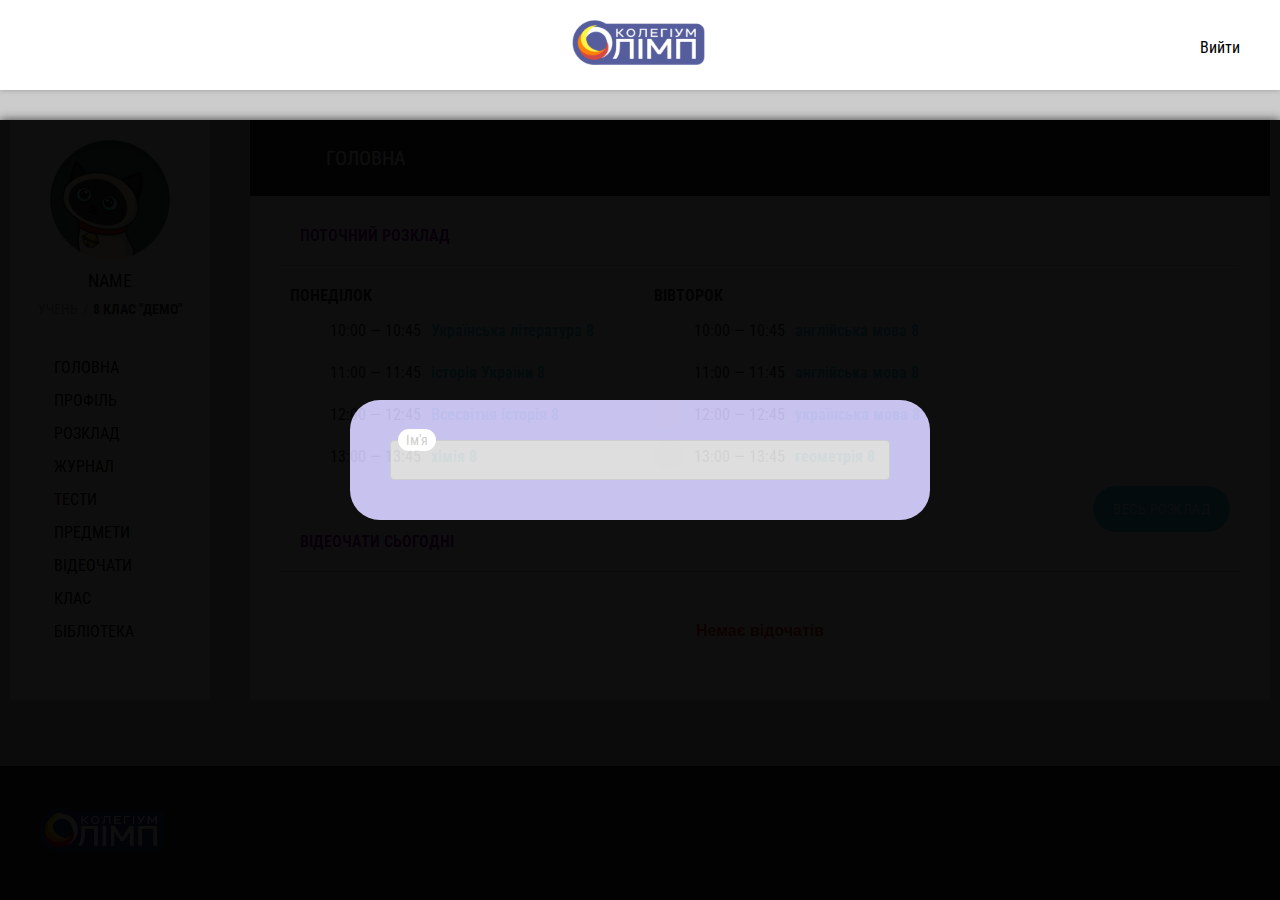
==== commit 70bfc06c: "online-school page with animations + name entering in demo-access page" ====
--- a/demo-access.html
+++ b/demo-access.html
@@ -34,27 +34,41 @@
     </header>
 
     <main class="main">
+      <div class="main__enter-the-name">
+        <div class="main__enter-the-name-container">
+          <div class="form__field-holder"><input id="start-username" class="form__field required bg-form-color" type="select"
+            title="Ім'я" autocomplete="new-password" value=""><span
+            class="form__field-placeholder isFilled" style="padding: 4px 8px; border-radius: 30px;">Ім'я</span></div>
+        </div>
+      </div>
       <div class="container demo-access-container">
         <section class="navigation">
+          <div class="main-user">
+            <div class="main-user__avatar" style="background: center / cover url(./images/cat.png);">
+            </div>
+            <div class="main-user__name"></div>
+            <div class="main-user__user-role">Учень<div class="main-user__user-class">8 клас "Демо"</div></div>
+          </div>
+
           <nav class="main-menu">
             <ul class="main-menu__list">
-              <li class="main-menu__list-item green">
+              <li class="main-menu__list-item">
                 <i class="studentNav__icon fa fa-home" aria-hidden="true"></i>
                 Головна
               </li>
-              <li class="main-menu__list-item green">
+              <li class="main-menu__list-item">
                 <i class="studentNav__icon fa fa-user" aria-hidden="true"></i>
                 Профіль
               </li>
-              <li class="main-menu__list-item schedule-nav green">
+              <li class="main-menu__list-item schedule-nav">
                 <i class="studentNav__icon fa fa-calendar-alt" aria-hidden="true"></i>
                 Розклад
               </li>
-              <li class="main-menu__list-item green">
+              <li class="main-menu__list-item">
                 <i class="studentNav__icon fa fa-user-check" aria-hidden="true"></i>
                 Журнал
               </li>
-              <li class="main-menu__list-item green">
+              <li class="main-menu__list-item">
                 <i class="studentNav__icon fa-solid fa-clipboard-question"></i>
                 Тести
               </li>
@@ -62,15 +76,15 @@
                 <i class="studentNav__icon fa fa-book" aria-hidden="true"></i>
                 Предмети
               </li>
-              <li class="main-menu__list-item green">
+              <li class="main-menu__list-item">
                 <i class="studentNav__icon fas fa-video" aria-hidden="true"></i>
                 Відеочати
               </li>
-              <li class="main-menu__list-item green">
+              <li class="main-menu__list-item">
                 <i class="studentNav__icon fa fa-graduation-cap" aria-hidden="true"></i>
                 Клас
               </li>
-              <li class="main-menu__list-item green">
+              <li class="main-menu__list-item">
                 <i class="studentNav__icon fa fa-book-open" aria-hidden="true"></i>
                 Бібліотека
               </li>
--- a/css/style.css
+++ b/css/style.css
@@ -596,12 +596,12 @@
     gap: 40px;
     z-index: 5;
 
-    transform: translateY(-100%);
+    transform: translateX(-100%);
     transition: transform .3s;
   }
 
   .menu__list.menu__list--active {
-    transform: translateY(0%);
+    transform: translateX(0%);
   }
 
   .menu__list-item {
--- a/css/demo-access.css
+++ b/css/demo-access.css
@@ -11,7 +11,6 @@
   max-width: 1280px;
   display: flex;
   justify-content: space-between;
-  background-color: blue;
 }
 
 .header {
@@ -39,17 +38,90 @@
   background-color: #ccc;
 }
 
+.main__enter-the-name {
+  display: flex;
+  justify-content: center;
+  align-items: center;
+  position: absolute;
+  width: 100%;
+  height: calc(100vh - 120px);
+  background-color: #000;
+  box-shadow: 0px 0px 9px 0px #333;
+  opacity: 94%;
+  z-index: 10;
+}
+
+.main__enter-the-name-container {
+  margin-top: -100px;
+  padding: 40px;
+  background-color: #C5BFED;
+  border-radius: 30px;
+}
+
 .navigation {
   padding: 20px;
   width: 200px;
-  background-color: pink;
-  text-transform: uppercase;
+  text-transform: uppercase;
+  background-color: #fff;
+}
+
+.main-user {
+  margin-bottom: 20px;
+  padding-bottom: 20px;
+  border-bottom: 1px solid #f2f2f2;
+}
+
+.main-user__avatar {
+  position: relative;
+  margin: 0 auto 10px;
+  width: 120px;
+  height: 120px;
+}
+
+.main-user__avatar:after {
+  content: "";
+  position: absolute;
+  border-radius: 100%;
+  left: 0;
+  top: 0;
+  right: 0;
+  bottom: 0;
+  box-shadow: inset 0 5px 5px 0 rgb(0 0 0 / 25%);
+}
+
+.main-user__name {
+  text-align: center;
+  margin-bottom: 10px;
+  font-size: 18px;
+}
+
+.main-user__user-role {
+  display: flex;
+  justify-content: center;
+  color: #999;
+  text-transform: uppercase;
+  font-size: 14px;
+}
+
+.main-user__user-class {
+  color: #333;
+  font-weight: 700;
+  display: flex;
+}
+
+.main-user__user-class:before {
+  font-weight: 400;
+  content: "/";
+  margin: 0 5px;
+  color: #999;
 }
 
 .main-menu__list {
+  margin: auto;
   display: flex;
   flex-direction: column;
-  gap: 12px;
+  gap: 14px;
+  width: 120px;
 }
 
 .main-menu__list-item {
@@ -404,6 +476,10 @@
   color: green;
 }
 
+.bg-form-color {
+  background-color: gainsboro;
+}
+
 /* COPY of journal styles */
 
 .journal-container {
@@ -722,3 +798,7 @@
   font-size: 18px;
   color: #7f00a3;
 }
+
+@media (max-width: 1440px) {
+
+}
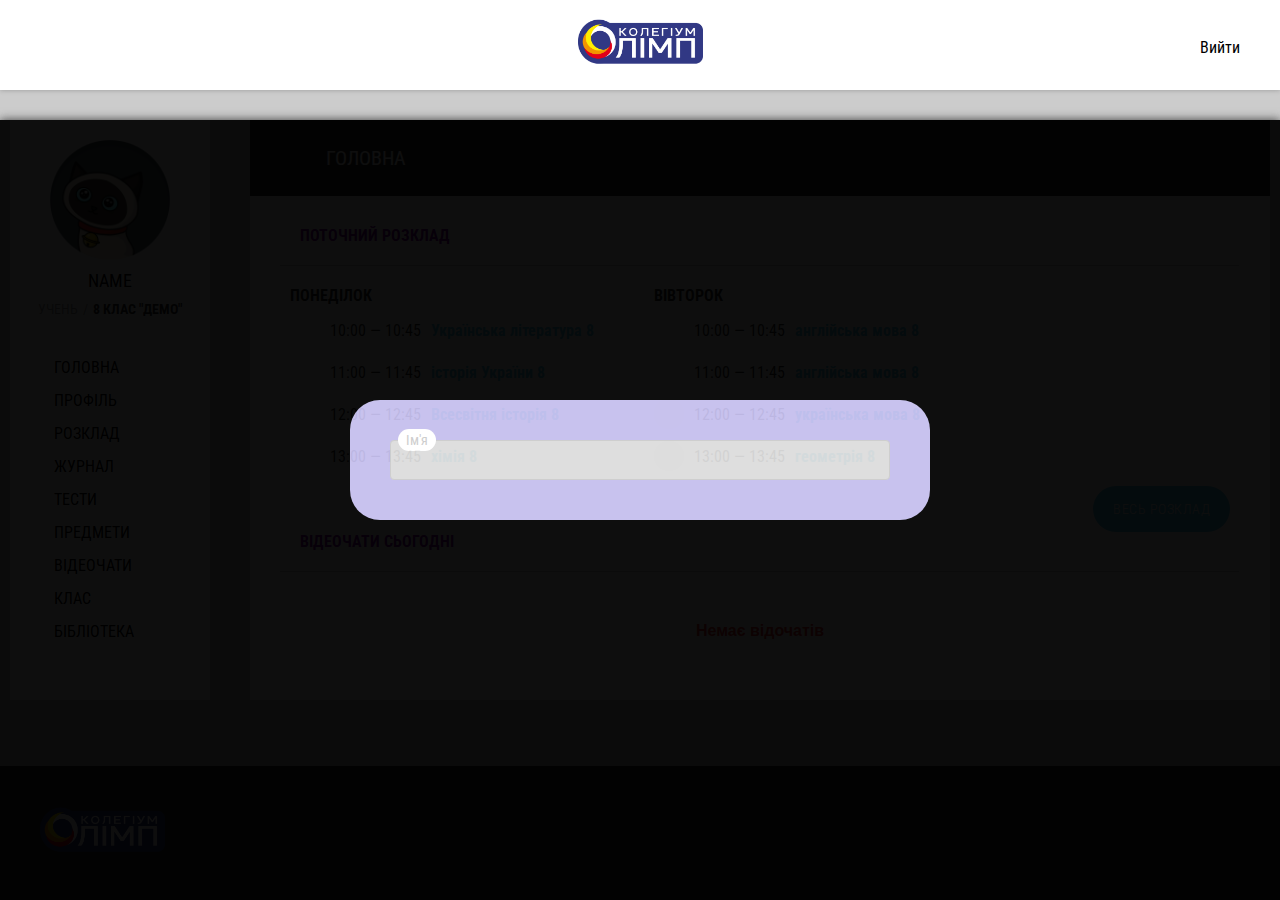
==== commit 1e588ec3: "online-school page with tablet/mobile ver" ====
--- a/demo-access.html
+++ b/demo-access.html
@@ -6,6 +6,7 @@
   <meta http-equiv="X-UA-Compatible" content="IE=edge">
   <meta name="viewport" content="width=device-width, initial-scale=1.0">
   <title>Демо-доступ</title>
+  <link rel="icon" href="./images/big-logo.svg" sizes="16x16" type="image/svg">
   <link rel="stylesheet" href="https://cdnjs.cloudflare.com/ajax/libs/font-awesome/6.4.0/css/all.min.css"
     integrity="sha512-iecdLmaskl7CVkqkXNQ/ZH/XLlvWZOJyj7Yy7tcenmpD1ypASozpmT/E0iPtmFIB46ZmdtAc9eNBvH0H/ZpiBw=="
     crossorigin="anonymous" referrerpolicy="no-referrer" />
@@ -21,8 +22,14 @@
     <header class="header">
       <div class="container">
         <div class="header__inner">
-          <a href="#" class="logo-2">
-            <img src="./images/logo-2.svg" alt="olymp logo">
+          <button class="menu__burger">
+            <span></span>
+            <span></span>
+            <span></span>
+          </button>
+
+          <a href="#" class="logo-3">
+            <img src="./images/logo-3.png" alt="olymp logo">
           </a>
 
           <a href="online-school.html" class="header__actions-item header__logout">
@@ -782,8 +789,7 @@
         <section class="demo-lesson">
           <div class="content__title-holder">
             <h2 class="content__title"><i class="content_title-icon fa fa-paragraph" aria-hidden="true"></i>
-              <div class="content__title-inner"><span class="content__title-subtitle"><a
-                    href="/courses/biolohiia/biolohiia8">Біологія 8</a></span>Організм людини як біологічна система
+              <div class="content__title-inner"><span class="content__title-subtitle">Біологія 8</span>Організм людини як біологічна система
               </div>
             </h2>
             <div class="content__title-actions">
@@ -1050,7 +1056,7 @@
               </div>
               <img src="./images/lesson/img-4.jpeg" alt="biology image">
 
-              <iframe width="100%" height="315" src="https://www.youtube.com/embed/wearHJn0Bnc"
+              <iframe class="iframe-video" width="100%" height="315" src="https://www.youtube.com/embed/wearHJn0Bnc"
                 title="YouTube video player" frameborder="0"
                 allow="accelerometer; autoplay; clipboard-write; encrypted-media; gyroscope; picture-in-picture; web-share"
                 allowfullscreen></iframe>
@@ -1061,8 +1067,7 @@
         <section class="demo-test">
           <div class="content__title-holder">
             <h2 class="content__title"><i class="content_title-icon fa fa-paragraph" aria-hidden="true"></i>
-              <div class="content__title-inner"><span class="content__title-subtitle"><a
-                    href="/courses/biolohiia/biolohiia8">Біологія 8</a></span>Організм людини як біологічна система
+              <div class="content__title-inner"><span class="content__title-subtitle">Біологія 8</span>Організм людини як біологічна система
               </div>
             </h2>
             <div class="content__title-actions">
--- a/css/demo-access.css
+++ b/css/demo-access.css
@@ -1,5 +1,36 @@
+html {
+  /* min-width: 1200px; */
+}
+
 body {
   font-family: 'Roboto Condensed', sans-serif;
+}
+
+.overflow-hidden {
+  overflow: hidden;
+}
+
+.menu__burger {
+  margin-left: 40px;
+  transform: translateZ(0);
+  width: 20px;
+  height: 14px;
+  display: flex;
+  flex-direction: column;
+  justify-content: space-between;
+  padding: 0;
+  border: none;
+  background-color: transparent;
+  cursor: pointer;
+  display: none;
+}
+
+.menu__burger span {
+  height: 2px;
+  background: #333;
+  transform: rotate(0);
+  width: 100%;
+  transition: all .25s ease-in-out;
 }
 
 .studentNav__icon {
@@ -21,8 +52,13 @@
   z-index: 2;
 }
 
-.logo-2 {
+.logo-3 {
   margin: auto;
+}
+
+.logo-3 img {
+  width: 125px;
+  height: 50px;
 }
 
 .header__logout {
@@ -63,6 +99,7 @@
   width: 200px;
   text-transform: uppercase;
   background-color: #fff;
+  transition: all .3s;
 }
 
 .main-user {
@@ -668,8 +705,8 @@
 }
 
 .journal__lessons-name strong i {
-    margin-right: 5px;
-    font-size: 12px;
+  margin-right: 5px;
+  font-size: 12px;
 }
 
 .journal__lessons-item:before {
@@ -799,6 +836,218 @@
   color: #7f00a3;
 }
 
-@media (max-width: 1440px) {
-
-}
+@media (max-width: 1200px) {
+  .main__enter-the-name {
+    display: flex;
+    justify-content: flex-start;
+    align-items: flex-start;
+    position: fixed;
+    top: 0;
+    width: 100%;
+    height: 100vh;
+    min-width: 375px;
+    background-color: #000;
+    box-shadow: 0px 0px 9px 0px #333;
+    opacity: 96%;
+  }
+  
+  .main__enter-the-name-container {
+    margin: 200px auto;
+    max-width: 90%;
+  }
+
+  .form__field-holder {
+    width: 400px;
+  }
+}
+
+@media (max-width: 1025px) {
+  .header__inner {
+    height: 80px;
+  }
+
+  .logo-3 img {
+    margin-left: -100px;
+    width: 100px;
+    height: 40px;
+  }
+  
+  .header__logout {
+    top: 32px;
+  }
+
+  .menu__burger {
+    display: flex;
+  }
+
+  .menu__burger--active span {
+    position: absolute;
+    top: 6px;
+  }
+
+  .menu__burger--active span:first-child {
+    transform: rotate(45deg);
+  }
+
+  .menu__burger--active span:nth-child(2) {
+    transform: rotate(-45deg);
+    background-color: transparent;
+  }
+
+  .menu__burger--active span:nth-child(3) {
+    transform: rotate(-45deg);
+  }
+
+  .main {
+    padding: 0;
+  }
+
+  .navigation {
+    position: fixed;
+    top: 90px;
+    left: -200px;
+    height: 100vh;
+    z-index: 3;
+  }
+
+  .demo-access-container {
+    padding: 0;
+  }
+
+  .demo-access-section__heading {
+    width: auto;
+    margin-right: 30px;
+  }
+
+  .demo-access-container--active .navigation {
+    left: 0;
+  }
+
+  .demo-access-section,
+  .demo-lesson,
+  .demo-test {
+    position: relative;
+    width: 100%;
+    min-height: 100vh;
+    transition: all .3s;
+  }
+
+  .demo-access-section__title {
+    z-index: 1;
+  }
+
+  .navigation,
+  .demo-access-section__title,
+  .content__title-holder {
+    top: 80px;
+  }
+
+  .demo-access-container--active .demo-access-section,
+  .demo-access-container--active .demo-lesson,
+  .demo-access-container--active .demo-test {
+    transform: translateX(200px);
+    filter: blur(2px);
+  }
+
+  .demo-access-container .demo-access-section::before,
+  .demo-access-container .demo-lesson::before,
+  .demo-access-container .demo-test::before  {
+    position: absolute;
+    visibility: hidden;
+    opacity: 0;
+    content: '';
+    width: 100%;
+    height: 100vh;
+    background-color: #333;
+    z-index: 3;
+
+    transition: all .3s;
+  }
+
+  .demo-access-container--active .demo-access-section::before,
+  .demo-access-container--active .demo-lesson::before,
+  .demo-access-container--active .demo-test::before {
+    visibility: visible;
+    opacity: 0.85;
+  }
+
+  .demo-access-container {
+    justify-content: center;
+  }
+
+  .general__list {
+    height: fit-content;
+    flex-direction: column;
+    gap: 40px;
+  }
+
+  .general__list .nextSchedule__list-item {
+    margin-bottom: 0;
+  }
+
+  .btn-schedule {
+    margin: 20px 20px 40px auto;
+  }
+
+  .grade__container {
+    flex-direction: column;
+    gap: 40px;
+    margin-right: 0;
+  }
+
+  .demo-lesson,
+  .demo-test {
+    width: 100%;
+  }
+
+  .footer {
+    z-index: 2;
+  }
+}
+
+@media (max-width: 600px) {
+  .main__enter-the-name-container {
+    margin: 200px auto;
+    max-width: 90%;
+  }
+
+  .form__field-holder {
+    width: 250px;
+  }
+
+  .header__inner {
+    height: 60px;
+  }
+
+  .logo-3 img {
+    margin-left: -60px;
+    width: 75px;
+    height: 30px;
+  }
+  
+  .header__logout {
+    top: 20px;
+  }
+
+  .header__icon-descr {
+    display: none;
+  }
+
+  .navigation, 
+  .demo-access-section__title,
+  .content__title-holder {
+    top: 60px;
+  }
+
+  .content__title {
+    font-size: 16px;
+  }
+
+  .content__title-holder {
+    padding: 0 10px;
+  }
+
+  .iframe-video {
+    height: 200px;
+  }
+}
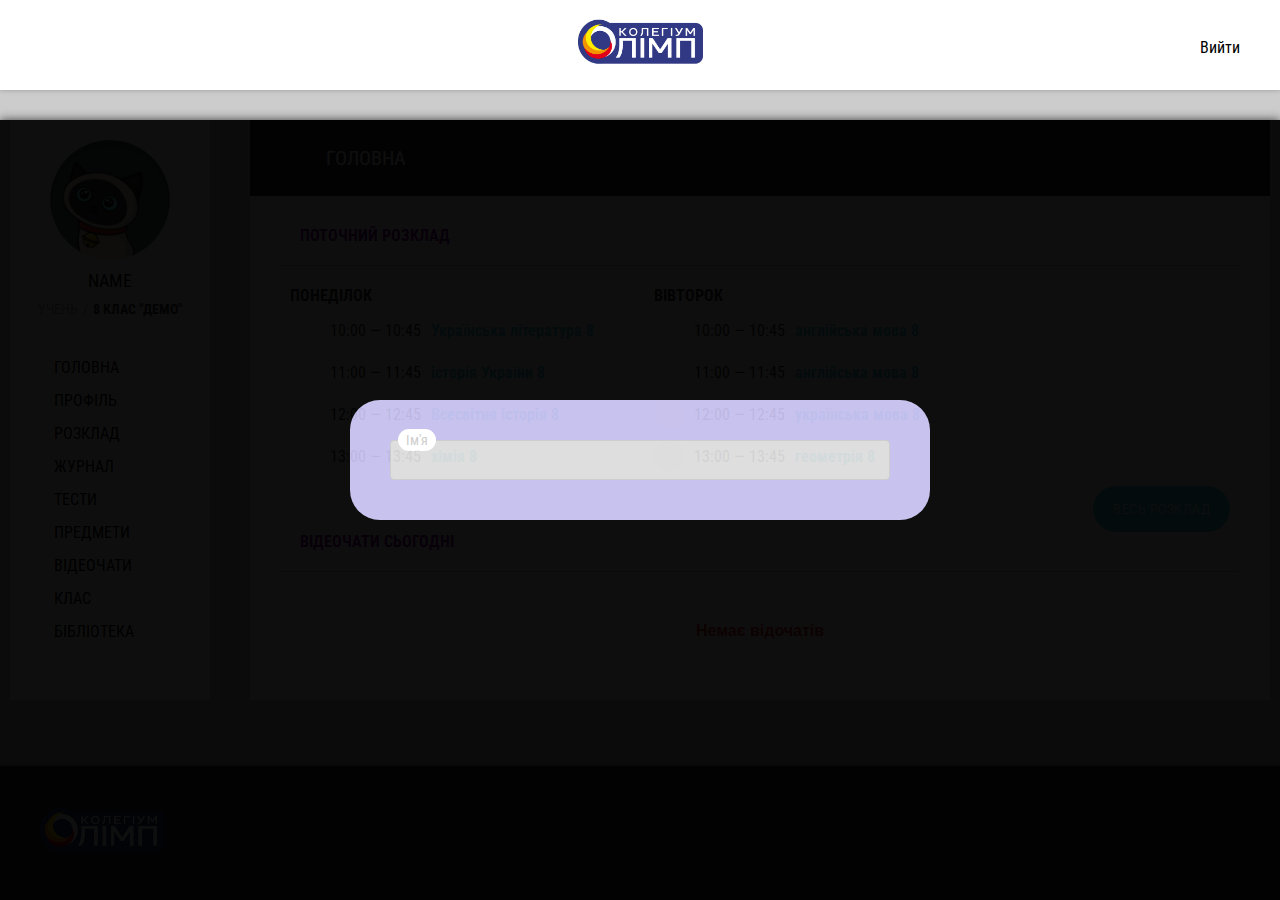
==== commit 052c3c3f: "final fixes" ====
--- a/demo-access.html
+++ b/demo-access.html
@@ -4,7 +4,7 @@
 <head>
   <meta charset="UTF-8">
   <meta http-equiv="X-UA-Compatible" content="IE=edge">
-  <meta name="viewport" content="width=device-width, initial-scale=1.0">
+  <meta name="viewport" content="width=device-width, initial-scale=1.0, minimum-scale=1.00">
   <title>Демо-доступ</title>
   <link rel="icon" href="./images/big-logo.svg" sizes="16x16" type="image/svg">
   <link rel="stylesheet" href="https://cdnjs.cloudflare.com/ajax/libs/font-awesome/6.4.0/css/all.min.css"
@@ -432,7 +432,7 @@
                     <div class="journal__day first"></div>
                     <div class="journal__day"><span>Понеділок</span><span class="journal__day-date"><strong>07
                           серп</strong> 2023</span></div>
-                    <div class="journal__day active"><span>Сьогодні: Вівторок</span><span
+                    <div class="journal__day"><span>Вівторок</span><span
                         class="journal__day-date"><strong>08 серп</strong> 2023</span></div>
                     <div class="journal__day"><span>Середа</span><span class="journal__day-date"><strong>09
                           серп</strong>
@@ -798,7 +798,7 @@
           </div>
 
           <div class="demo-lesson__content">
-            <img src="./images/lesson/img-1.jpeg" alt="biology image">
+            <img src="./images/lesson/img-1.jpg" alt="biology image">
             <div id="react-mathjax-preview-result">
               <p style="text-align: justify; text-justify: inter-ideograph; text-indent: 1.0cm;"><span
                   style="font-size: 14.0pt; font-family: 'Times New Roman','serif';">Організм людини є складною
@@ -852,7 +852,7 @@
                   style="font-size: 14.0pt; font-family: 'Times New Roman','serif';">&nbsp;— здатність організму
                   пристосовуватися до змінних умов навколишнього середовища.</span></p>
 
-              <img src="./images/lesson/img-2.jpeg" alt="biology image">
+              <img src="./images/lesson/img-2.jpg" alt="biology image">
               <div id="react-mathjax-preview-result">
                 <p style="text-align: center; text-indent: 1.0cm;"><span
                     style="font-size: 14.0pt; font-family: 'Times New Roman','serif';">Рівні організації тіла
@@ -938,7 +938,7 @@
                     тканини внутрішнього середовища.</span></p>
               </div>
 
-              <img src="./images/lesson/img-3.jpeg" alt="biology image">
+              <img src="./images/lesson/img-3.jpg" alt="biology image">
               <div id="react-mathjax-preview-result">
                 <p style="text-align: justify; text-justify: inter-ideograph; text-indent: 1.0cm;"><span
                     style="font-size: 14.0pt; font-family: 'Times New Roman','serif';">Органи — це наступний рівень
@@ -1091,8 +1091,8 @@
                 <div class="article__block type-media">
                   <div class="imageEditor__image-wrapper">
                     <div class="imageEditor__image-holder">
-                      <img src="./images/lesson/test-img-1.jpeg">
-                      <img src="./images/lesson/test-img-2.jpeg">
+                      <img src="./images/lesson/test-img-1.jpg" class="low-img-quality">
+                      <img src="./images/lesson/test-img-2.jpeg" class="low-img-quality">
                     </div>
                   </div>
                 </div>
--- a/css/style.css
+++ b/css/style.css
@@ -97,6 +97,11 @@
   transition: all .4s;
 }
 
+.menu__list-item--demo {
+  display: none;
+  background-color: var(--color-todo);
+}
+
 .menu__list-item:hover {
   text-shadow: 0 4px 4px #00000040;
   background-color: var(--color-hover);
@@ -129,6 +134,136 @@
 /* main */
 .main {
   flex-grow: 1;
+}
+
+.tg-phone {
+  position: fixed;
+  bottom: 40px;
+  right: 10px;
+  z-index: 10;
+}
+
+.tg-phone img {
+  width: 60px;
+  height: 60px;
+  cursor: pointer;
+  animation: pulsing 1s infinite alternate;
+}
+
+.tg-phone.activated .tg-close {
+  position: fixed;
+  top: 10px;
+  right: 10px;
+  padding: 20px;
+  cursor: pointer;
+  z-index: 10;
+}
+
+.tg-phone.activated .tg-close span {
+  position: absolute;
+  top: 20px;
+  right: 10px;
+  width: 20px;
+  height: 2px;
+  background-color: var(--main-color);
+  z-index: 11;
+}
+
+.tg-close span:first-child {
+  transform: rotate(45deg);
+}
+
+.tg-close span:nth-child(2) {
+  transform: rotate(-45deg);
+}
+
+.tg-form {
+  position: fixed;
+  top: 0;
+  bottom: 0;
+  left: 0;
+  right: 0;
+  z-index: 9;
+  display: none;
+  height: 100vh;
+  background-color: var(--light-main);
+}
+
+.tg-form.active {
+  display: block;
+}
+
+#tg {
+  height: 60vh;
+  display: flex;
+  flex-direction: column;
+  justify-content: center;
+  align-items: center;
+  gap: 8px;
+}
+
+.tg-title {
+  margin-bottom: 30px;
+  font-size: 22px;
+  color: var(--main-color);
+}
+
+.tg-label {
+  display: block;
+}
+
+.tg-input {
+  display: block;
+  height: 40px;
+  padding: 6px 16px;
+  border: none;
+  background-color: #f3f3f3;
+}
+
+.tg-input,
+.tg-input::placeholder {
+    font-size: 1.25rem;
+}
+
+.tg-message {
+  margin-top: 6px;
+  font-size: 14px;
+  font-weight: 500;
+  color: var(--accent-color);
+}
+
+.tg-message.red {
+  color: var(--color-todo);
+}
+
+.tg-button {
+  margin-top: 20px;
+
+  display: inline-block;
+  outline: none;
+  cursor: pointer;
+  font-weight: 500;
+  border-radius: 3px;
+  padding: 0 16px;
+  border-radius: 4px;
+  color: #fff;
+  background: var(--main-color);
+  line-height: 1.15;
+  font-size: 14px;
+  height: 36px;
+  text-decoration: none;
+  text-transform: uppercase;
+  min-width: 64px;
+  border: none;
+  text-align: center;
+  box-shadow: 0px 3px 1px -2px rgb(0 0 0 / 20%), 0px 2px 2px 0px rgb(0 0 0 / 14%), 0px 1px 5px 0px rgb(0 0 0 / 12%);
+  transform: scale(1.2);
+  transition: box-shadow 280ms cubic-bezier(0.4, 0, 0.2, 1);
+}
+
+.tg-button:hover {
+  background: var(--color-hover);
+  box-shadow: 0px 2px 4px -1px rgb(0 0 0 / 20%), 0px 4px 5px 0px rgb(0 0 0 / 14%), 0px 1px 10px 0px rgb(0 0 0 / 12%);
 }
 
 .top {
@@ -486,7 +621,8 @@
 .footer {
   padding-top: 50px;
   background-color: var(--footer-color);
-  border: 1px solid #000;
+  /* border: 1px solid #000; */
+  box-shadow: 0px 0px 4px #333;
 }
 
 .contacts {
@@ -590,6 +726,9 @@
     bottom: 0;
     left: 0;
     height: 100vh;
+    min-height: 667px;
+    width: 100%;
+    min-width: 375px;
     background-color: var(--light-main);
     flex-direction: column;
     align-items: center;
@@ -607,6 +746,10 @@
   .menu__list-item {
     width: 200px;
     padding: 24px 12px;
+  }
+
+  .menu__list-item--demo {
+    display: flex;
   }
 
   .menu__list-link {
--- a/css/demo-access.css
+++ b/css/demo-access.css
@@ -4,10 +4,6 @@
 
 body {
   font-family: 'Roboto Condensed', sans-serif;
-}
-
-.overflow-hidden {
-  overflow: hidden;
 }
 
 .menu__burger {
@@ -49,7 +45,7 @@
   top: 0;
   background-color: #fff;
   box-shadow: 0 0 5px 0 rgb(0 0 0 / 25%);
-  z-index: 2;
+  z-index: 4;
 }
 
 .logo-3 {
@@ -732,6 +728,10 @@
   opacity: .25;
 }
 
+.journal__day-date strong {
+  display: none;
+}
+
 /* lesson */
 
 .content__title-holder {
@@ -818,6 +818,19 @@
   width: 100%;
 }
 
+.imageEditor__image-holder {
+  display: flex;
+  flex-direction: column;
+  justify-content: center;
+  align-items: center;
+  gap: 10px;
+}
+
+.low-img-quality {
+  width: fit-content;
+  max-width: 50%;
+}
+
 .article__submit-holder {
   padding: 20px 0 0;
   display: flex;
@@ -862,6 +875,11 @@
 }
 
 @media (max-width: 1025px) {
+  @viewport {
+    zoom: 1.0;
+    min-zoom: 1.0;
+  }
+
   .header__inner {
     height: 80px;
   }
@@ -933,7 +951,7 @@
   }
 
   .demo-access-section__title {
-    z-index: 1;
+    z-index: 2;
   }
 
   .navigation,
@@ -953,11 +971,13 @@
   .demo-access-container .demo-lesson::before,
   .demo-access-container .demo-test::before  {
     position: absolute;
+    top: 0;
+    right: 0;
+    left: 0;
+    bottom: 0;
     visibility: hidden;
     opacity: 0;
     content: '';
-    width: 100%;
-    height: 100vh;
     background-color: #333;
     z-index: 3;
 
@@ -1044,10 +1064,21 @@
   }
 
   .content__title-holder {
-    padding: 0 10px;
+    padding: 20px 0;
+    height: fit-content;
+    flex-direction: column;
+    gap: 20px;
   }
 
   .iframe-video {
     height: 200px;
   }
 }
+
+.overflow-hidden {
+  overflow: hidden;
+}
+
+.position-static {
+  position: static;
+}
